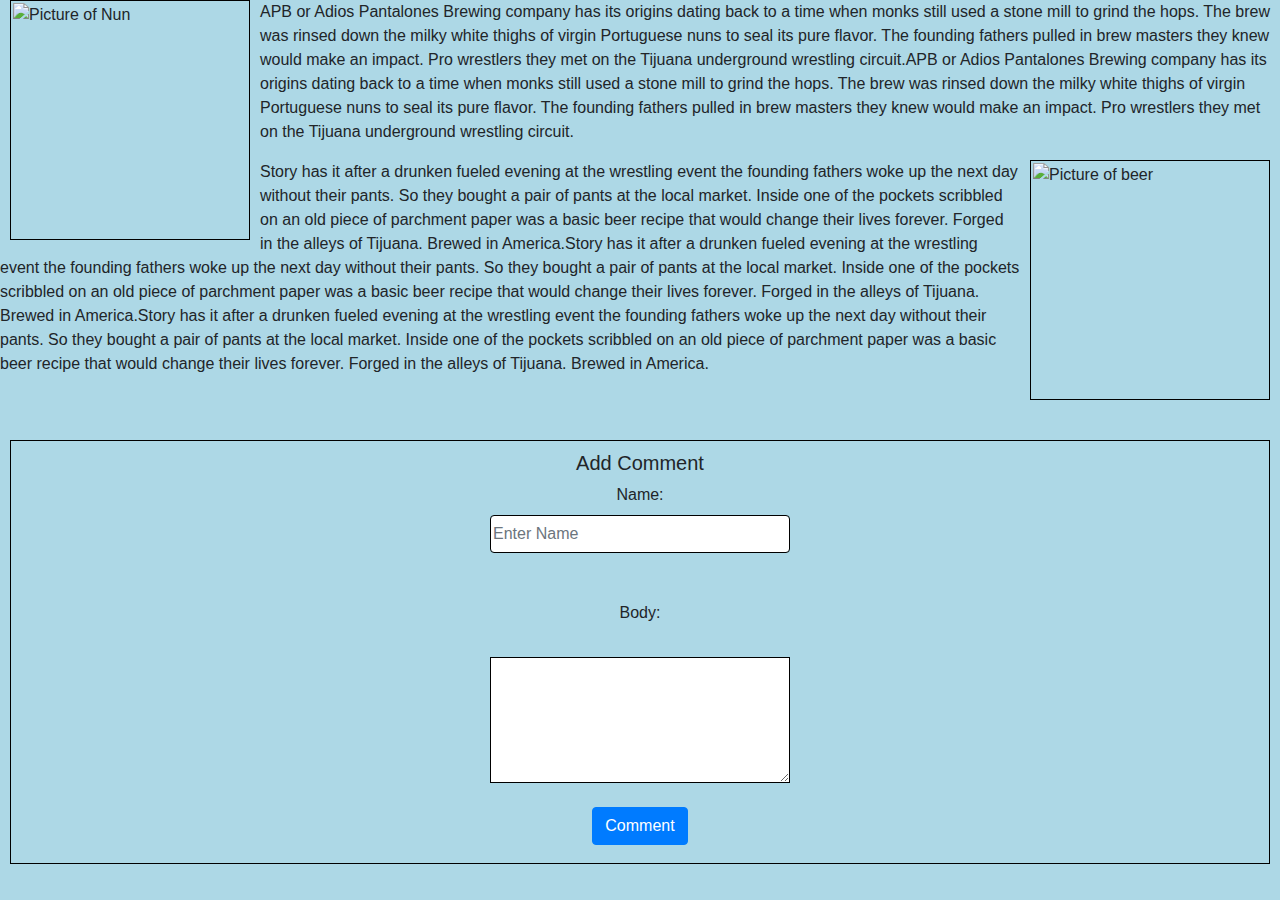
==== about.html @ 72d54668 "wip" ====
<!-- About -->
<!DOCTYPE html>
<html lang="en">
<head>
  <meta charset="UTF-8">
  <meta name="viewport" content="width=device-width, initial-scale=1.0">
  <meta http-equiv="X-UA-Compatible" content="ie=edge">
  <title>Document</title>
  <link rel="stylesheet" href="https://stackpath.bootstrapcdn.com/bootstrap/4.3.1/css/bootstrap.min.css" integrity="sha384-ggOyR0iXCbMQv3Xipma34MD+dH/1fQ784/j6cY/iJTQUOhcWr7x9JvoRxT2MZw1T" crossorigin="anonymous">
  <link rel="stylesheet" href="./main.css">
</head>
<body>
<img src="" width="240" height="240" alt="Picture of Nun" class="nun-img" />

<div>
  <p>APB or Adios Pantalones Brewing company has its origins dating back to a time when monks still used a stone mill
      to grind the hops. The brew was rinsed down the milky white thighs of virgin Portuguese nuns to seal its pure
      flavor. The founding fathers pulled in brew masters they knew would make an impact. Pro wrestlers they met on
      the Tijuana underground wrestling circuit.APB or Adios Pantalones Brewing company has its origins dating back to a
      time when monks still used a stone mill
      to grind the hops. The brew was rinsed down the milky white thighs of virgin Portuguese nuns to seal its pure
      flavor. The founding fathers pulled in brew masters they knew would make an impact. Pro wrestlers they met on
      the Tijuana underground wrestling circuit.
  </p>
</div>
<div>
    <img src="" width="240" height="240" alt="Picture of beer" class="beer-img" />
    <p> Story has it after a drunken fueled evening at the wrestling event the founding fathers woke up the next day
        without their pants. So they bought a pair of pants at the local market. Inside one of the pockets scribbled
        on an old piece of parchment paper was a basic beer recipe that would change their lives forever. Forged in
        the alleys of Tijuana. Brewed in America.Story has it after a drunken fueled evening at the wrestling event the
        founding fathers woke up the next day
        without their pants. So they bought a pair of pants at the local market. Inside one of the pockets scribbled
        on an old piece of parchment paper was a basic beer recipe that would change their lives forever. Forged in
        the alleys of Tijuana. Brewed in America.Story has it after a drunken fueled evening at the wrestling event the
        founding fathers woke up the next day
        without their pants. So they bought a pair of pants at the local market. Inside one of the pockets scribbled
        on an old piece of parchment paper was a basic beer recipe that would change their lives forever. Forged in
        the alleys of Tijuana. Brewed in America.
    </p>
</div>
<br />
<br />
<div class='form' id='form1'> 
  <h5>Add Comment</h5>
  <label>Name:</label><input type="text" class="form-control" id="name" placeholder="Enter Name"/> <br /><br />
  <label>Body:</label><br/><textarea rows="5" col="30" id="bodyText"></textarea><br />
  <button id="commentButton" class="btn btn-primary mb-2">Comment</button>
</div>

<div id='container'></div>
<script src="./main.js"></script>
<script src="https://code.jquery.com/jquery-3.3.1.slim.min.js" integrity="sha384-q8i/X+965DzO0rT7abK41JStQIAqVgRVzpbzo5smXKp4YfRvH+8abtTE1Pi6jizo" crossorigin="anonymous"></script>
<script src="https://cdnjs.cloudflare.com/ajax/libs/popper.js/1.14.7/umd/popper.min.js" integrity="sha384-UO2eT0CpHqdSJQ6hJty5KVphtPhzWj9WO1clHTMGa3JDZwrnQq4sF86dIHNDz0W1" crossorigin="anonymous"></script>
<script src="https://stackpath.bootstrapcdn.com/bootstrap/4.3.1/js/bootstrap.min.js" integrity="sha384-JjSmVgyd0p3pXB1rRibZUAYoIIy6OrQ6VrjIEaFf/nJGzIxFDsf4x0xIM+B07jRM" crossorigin="anonymous"></script>

</body>
</html>
---- main.css ----
body {
    background-color: lightblue;
}

.mr-3 {
    width: 64px;
    height: 64px;
}

.nun-img {
    float:left;
    margin-right: 10px;
    margin-left: 10px;
    margin-bottom: 5px;
    border: solid black 1px;
    padding: 2px;
}
.beer-img {
    float:right;
    margin-right: 10px;
    margin-left: 10px;
    margin-bottom: 5px;
    border: solid black 1px;
    padding: 2px;
}

#form1 {
    padding: 10px;
    border: 1px solid #000;
    margin-bottom: 10px;
    margin-right: 10px;
    margin-left: 10px;
    display: flex;
    flex-direction: column;
    align-items: center;
}
   
.media {
    border: 1px solid grey;
    width: 80%;
    margin: auto;
    background-color: white;
}
.form input[type="text"],.form textarea, .form input[type="date"]{
    border:1px solid #000;
    padding:2px;
    width:300px;
}
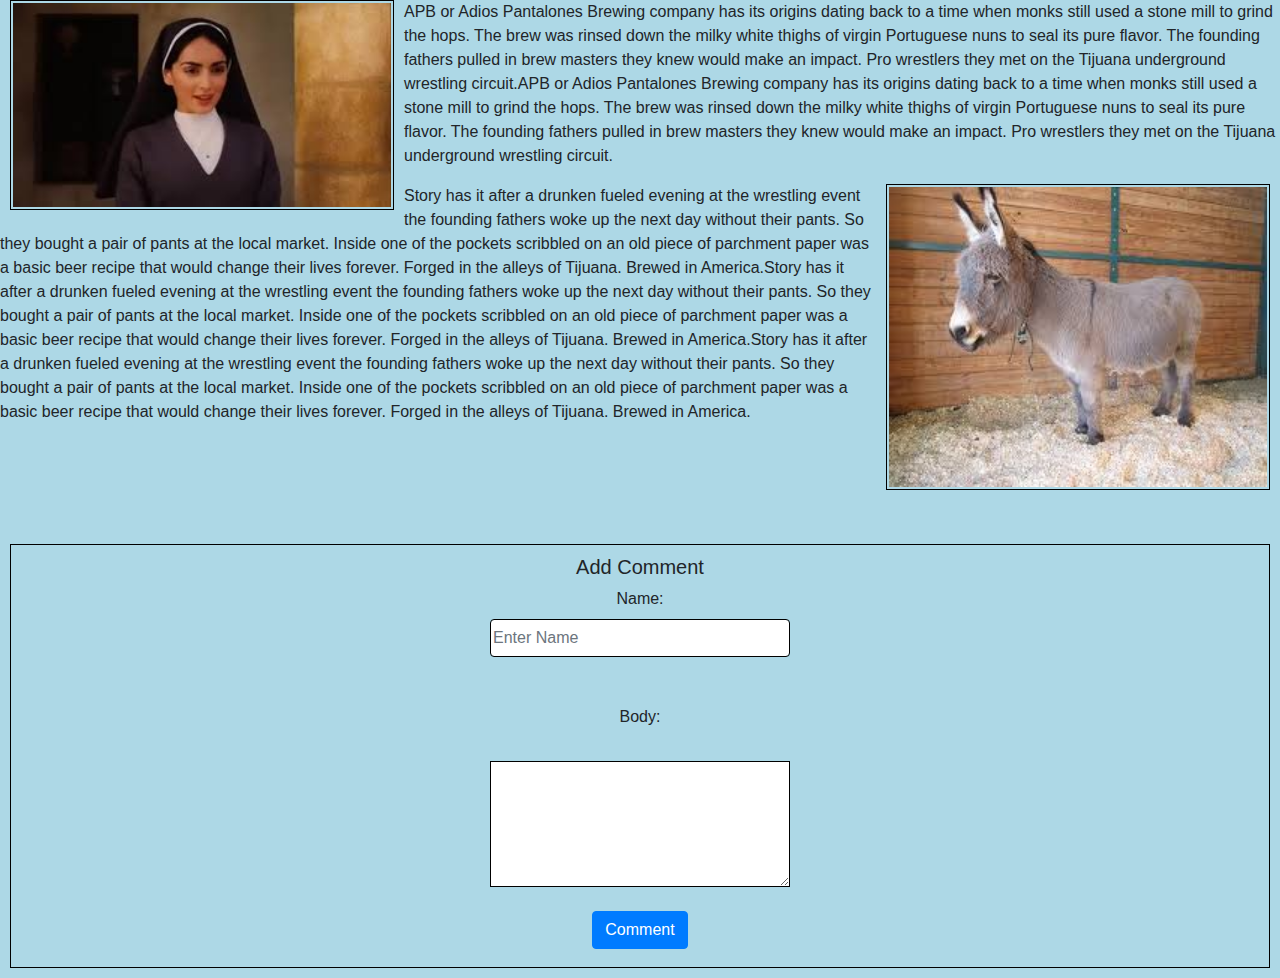
==== commit 359d26ef: "merge conflcts" ====
--- a/about.html
+++ b/about.html
@@ -10,7 +10,7 @@
   <link rel="stylesheet" href="./main.css">
 </head>
 <body>
-<img src="" width="240" height="240" alt="Picture of Nun" class="nun-img" />
+<img src="./assets/nun.jpeg" alt="Picture of Nun" id="nun-img" class="about-img" />
 
 <div>
   <p>APB or Adios Pantalones Brewing company has its origins dating back to a time when monks still used a stone mill
@@ -24,7 +24,7 @@
   </p>
 </div>
 <div>
-    <img src="" width="240" height="240" alt="Picture of beer" class="beer-img" />
+    <img src="./assets/donkey.jpeg" alt="Picture of donkey" id="donkey-img" class="about-img" />
     <p> Story has it after a drunken fueled evening at the wrestling event the founding fathers woke up the next day
         without their pants. So they bought a pair of pants at the local market. Inside one of the pockets scribbled
         on an old piece of parchment paper was a basic beer recipe that would change their lives forever. Forged in
@@ -39,6 +39,7 @@
         the alleys of Tijuana. Brewed in America.
     </p>
 </div>
+<br />
 <br />
 <br />
 <div class='form' id='form1'> 
--- a/main.css
+++ b/main.css
@@ -1,3 +1,76 @@
+
+.navbar {
+    background-color: black;
+    font: white;
+}
+
+#brand-image {
+    height: 140px;
+    width: 210px; 
+}
+
+.navbar-nav {
+    font: white!important;
+    justify-content: flex-end;
+}
+
+
+.navbar-collapse {
+    justify-content: flex-end;
+}
+
+#main {
+    display: flex;
+    justify-content: center;
+    padding-bottom: 5em;
+    background-color: tan;
+}
+
+img {
+    width: 40%;
+    height: 70%;
+}
+.carousel {
+    width: 30%;
+    height: 30%;
+}
+
+.treslinks {
+    background-color: tan;
+    display: flex;
+    flex-direction: row;
+    /* flex-wrap: wrap; */
+    height: 100%;
+    width: 100%;
+    justify-content: center;
+    padding-left: 15rem;
+}
+
+
+.page-footer {
+    display: flex;
+    justify-content: center;
+    align-content: center;
+    margin: 2em;
+    min-height: auto;
+}
+
+.email {
+    padding: 2rem;
+}
+
+.twitter {
+    padding: 2rem;
+}
+
+.instagram {
+    padding: 2rem;
+}
+
+.facebook {
+    padding: 2rem;
+}
+
 body {
     background-color: lightblue;
 }
@@ -7,16 +80,16 @@
     height: 64px;
 }
 
-.nun-img {
+#nun-img {
     float:left;
-    margin-right: 10px;
-    margin-left: 10px;
-    margin-bottom: 5px;
-    border: solid black 1px;
-    padding: 2px;
 }
-.beer-img {
+
+#donkey-img {
     float:right;
+}
+
+.about-img {
+    width: 30%;
     margin-right: 10px;
     margin-left: 10px;
     margin-bottom: 5px;
@@ -30,6 +103,7 @@
     margin-bottom: 10px;
     margin-right: 10px;
     margin-left: 10px;
+    margin-top: 2em;
     display: flex;
     flex-direction: column;
     align-items: center;
@@ -45,4 +119,12 @@
     border:1px solid #000;
     padding:2px;
     width:300px;
+#filterForm {
+    display: none;
 }
+.beerCard {
+    border: 1px solid black;
+}
+.beerImage {
+    width: 100%;
+}
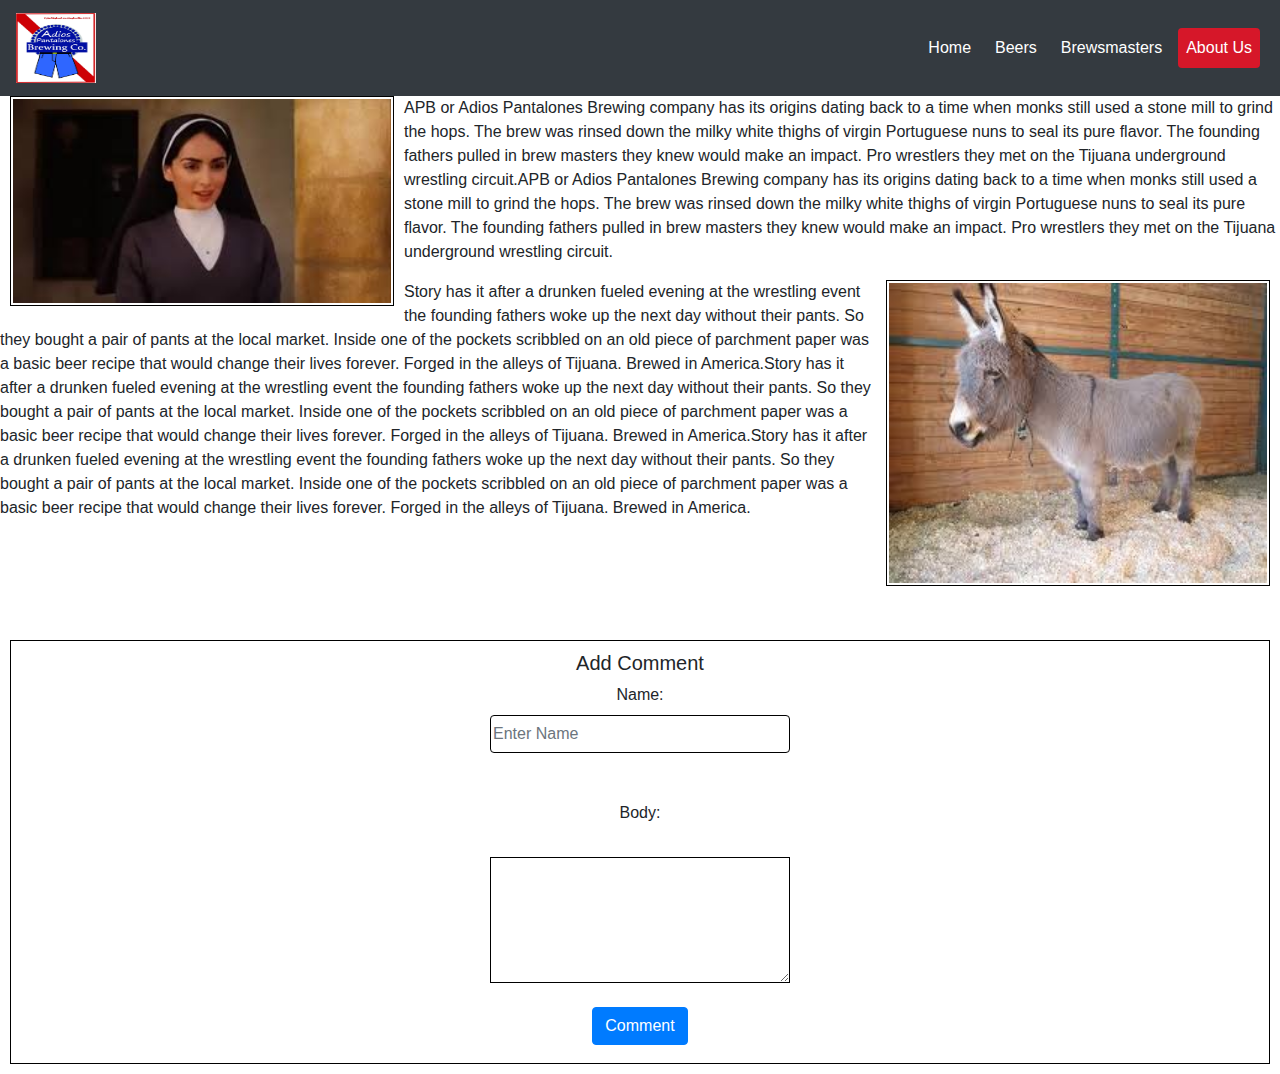
==== commit 706f08b0: "merge conflcts" ====
--- a/about.html
+++ b/about.html
@@ -10,6 +10,29 @@
   <link rel="stylesheet" href="./main.css">
 </head>
 <body>
+    <nav class="navbar sticky-top navbar-expand-lg navbar-dark bg-dark">
+
+        <a class="navbar-brand" href="./index.html"><img src="./assets/apb-resize.jpg" alt="" id="brand-image"></a>
+        <button class="navbar-toggler" type="button" data-toggle="collapse" data-target="#navbarNav" aria-controls="navbarNav" aria-expanded="false" aria-label="Toggle navigation">
+          <span class="navbar-toggler-icon"></span>
+        </button>
+        <div class="collapse navbar-collapse" id="navbarNav">
+          <ul class="navbar-nav">
+            <li class="nav-item">
+              <a class="nav-link" href="./index.html">Home</a>
+            </li>
+            <li class="nav-item">
+                <a class="nav-link" href="./brews.html">Beers</a>
+            </li>
+            <li class="nav-item">
+              <a class="nav-link" href="./brewmasters.html">Brewsmasters</a>
+            </li>
+            <li class="nav-item active">
+              <a class="nav-link" href="./about.html">About Us<span class="sr-only">(current)</span></a>
+            </li>
+          </ul>
+        </div>
+      </nav>
 <img src="./assets/nun.jpeg" alt="Picture of Nun" id="nun-img" class="about-img" />
 
 <div>
--- a/main.css
+++ b/main.css
@@ -1,79 +1,85 @@
-
-.navbar {
-    background-color: black;
-    font: white;
+body {
+    background-image: url("https://img.freepik.com/free-photo/white-canvas-texture-background-close-up_64749-1526.jpg?size=626&ext=jpg");
 }
 
 #brand-image {
-    height: 140px;
-    width: 210px; 
+    height: 70px;
+    width: 80px; 
 }
 
 .navbar-nav {
-    font: white!important;
     justify-content: flex-end;
 }
-
 
 .navbar-collapse {
     justify-content: flex-end;
+}
+
+
+/*////////////////////////////////*/
+/*////////////HOMEPAGE////////////*/
+/*////////////////////////////////*/
+
+#sitesDiv {
+    display: flex;
+    justify-content: center;
+    margin-left: 10rem;
+}
+
+#title-header, .title-center {
+    color: white;
 }
 
 #main {
     display: flex;
     justify-content: center;
     padding-bottom: 5em;
-    background-color: tan;
-}
-
-img {
-    width: 40%;
-    height: 70%;
-}
+    background-color: lightblue;
+    margin-top: 2rem;
+}
+
 .carousel {
-    width: 30%;
+    width: 70%;
     height: 30%;
 }
 
-.treslinks {
-    background-color: tan;
+.footerNavbar {
     display: flex;
-    flex-direction: row;
-    /* flex-wrap: wrap; */
-    height: 100%;
-    width: 100%;
     justify-content: center;
-    padding-left: 15rem;
-}
-
+    align-content: flex-start;
+    margin-bottom: 2rem;
+}
 
 .page-footer {
     display: flex;
     justify-content: center;
     align-content: center;
-    margin: 2em;
-    min-height: auto;
 }
 
 .email {
-    padding: 2rem;
+    padding: 1rem;
+    margin-bottom: 2rem;
 }
 
 .twitter {
-    padding: 2rem;
+    padding: 1rem;
 }
 
 .instagram {
-    padding: 2rem;
+    padding: 1rem;
 }
 
 .facebook {
-    padding: 2rem;
-}
-
-body {
-    background-color: lightblue;
-}
+    padding: 1rem;
+}
+
+html {
+    margin: 0;
+}
+
+/*///////////////////////////////////////////////////////////*/
+/*////////////////////////ABOUT CSS//////////////////////////*/
+/*///////////////////////////////////////////////////////////*/
 
 .mr-3 {
     width: 64px;
@@ -119,12 +125,278 @@
     border:1px solid #000;
     padding:2px;
     width:300px;
+}
+
+
+/*///////////////////////////////////////////////////////////*/
+/*////////////////////////BREWS CSS//////////////////////////*/
+/*///////////////////////////////////////////////////////////*/
+
+#brewPageWrapper {
+    text-align: center;
+    font-family: 'Anton', sans-serif;
+}
+
+#brewPageTitle {
+    margin-bottom: 1em;
+    font-size: 6em;
+}
+
+#filterFormRevealBtn {
+    margin: auto;
+    width: 10em;
+}
+
+#filterBtn, #unfilteredBtn {
+    margin-bottom: 1em;
+    margin-top: 1em;
+}
+
 #filterForm {
+    background-image: url("https://img.freepik.com/free-photo/white-canvas-texture-background-close-up_64749-1526.jpg?size=626&ext=jpg");
+    margin-top: 1em;
+    border-top: 3px solid black;
+    border-bottom: 3px solid black;
     display: none;
-}
+    padding-top: 1em;
+    filter: brightness(106%);
+}
+
+.abvRadioButtons, .typeCheckboxes {
+    text-align: start;
+}
+
+.abvFilterDiv, .typeFilterDiv {
+    margin-top: 1em;
+    margin-bottom: 1em;
+}
+
+#brewDiv {
+    margin-top: 2em;
+}
+
 .beerCard {
-    border: 1px solid black;
-}
+    border: 3px solid #393939;
+    background-image: url(https://cdn2.vectorstock.com/i/1000x1000/03/11/red-background-red-metallic-texture-trendy-vector-19510311.jpg);
+    text-align: center;
+    margin-top: 1em;
+    color: black;
+    box-shadow: 3px 3px 5px grey;
+}
+
 .beerImage {
     width: 100%;
 }
+
+.beerABV {
+    text-align: justify;
+}
+
+#brewEmptyMessage {
+    text-decoration: underline;
+    color: #D61729;
+    margin-top: 1em;
+    margin-bottom: 3em;
+    width: 80%;
+}
+
+/*////////////////////////////////////////*/
+/*/////////////////BREWMASTERS////////////*/
+/*////////////////////////////////////////*/
+
+.card-img-top {
+    width: 100%;
+    height: 35vw;
+    object-fit: cover;
+}
+
+.card-footer {
+    padding: 0;
+    margin: 0;
+}
+
+.card {
+    margin-bottom: 50px;
+}
+
+
+/*///////////////////////////////////////*/
+/*/////////// MEDIA QUERIES /////////////*/
+/*///////////////////////////////////////*/
+
+/* medium break on bootstrap */
+@media (min-width: 576px) {
+    /* Homepage */
+
+    /* Brews */
+    #filterForm {
+        border: 3px solid black;
+        width: 50%;
+        margin: auto;
+        box-shadow: 6px 6px 10px grey;
+    }
+    #brewPageTitle {
+        margin-bottom: .5em;
+    }
+
+    /* BrewMasters */
+
+    /* About */
+}
+/* large break on bootstrap */
+@media (min-width: 768px){
+    /* Homepage */
+
+    /* Brews */
+
+    /* BrewMasters */
+
+    /* About */
+}
+
+
+
+/* NAVBAR CUSTOM COLOR */
+.navbar {
+    background-color: #646464;
+  }
+  .navbar .navbar-brand {
+    color: #ffffff;
+  }
+  .navbar .navbar-brand:hover,
+  .navbar .navbar-brand:focus {
+    color: #ffffff;
+  }
+  .navbar .navbar-text {
+    color: #ffffff;
+  }
+  .navbar .navbar-text a {
+    color: #ffffff;
+  }
+  .navbar .navbar-text a:hover,
+  .navbar .navbar-text a:focus {
+    color: #ffffff; 
+  }
+  .navbar .navbar-nav .nav-link {
+    color: #ffffff;
+    border-radius: .25rem;
+    margin: 0 0.25em;
+  }
+  .navbar .navbar-nav .nav-link:not(.disabled):hover,
+  .navbar .navbar-nav .nav-link:not(.disabled):focus {
+    color: #ffffff;
+  }
+  .navbar .navbar-nav .dropdown-menu {
+    background-color: #646464;
+    border-color: #d61729;
+  }
+  .navbar .navbar-nav .dropdown-menu .dropdown-item {
+    color: #ffffff;
+  }
+  .navbar .navbar-nav .dropdown-menu .dropdown-item:hover,
+  .navbar .navbar-nav .dropdown-menu .dropdown-item:focus,
+  .navbar .navbar-nav .dropdown-menu .dropdown-item.active {
+    color: #ffffff;
+    background-color: #d61729;
+  }
+  .navbar .navbar-nav .dropdown-menu .dropdown-divider {
+    border-top-color: #d61729;
+  }
+  .navbar .navbar-nav .nav-item.active .nav-link,
+  .navbar .navbar-nav .nav-item.active .nav-link:hover,
+  .navbar .navbar-nav .nav-item.active .nav-link:focus,
+  .navbar .navbar-nav .nav-item.show .nav-link,
+  .navbar .navbar-nav .nav-item.show .nav-link:hover,
+  .navbar .navbar-nav .nav-item.show .nav-link:focus {
+    color: #ffffff;
+    background-color: #d61729;
+  }
+  .navbar .navbar-toggle {
+    border-color: #d61729;
+  }
+  .navbar .navbar-toggle:hover,
+  .navbar .navbar-toggle:focus {
+    background-color: #d61729;
+  }
+  .navbar .navbar-toggle .navbar-toggler-icon {
+    color: #ffffff;
+  }
+  .navbar .navbar-collapse,
+  .navbar .navbar-form {
+    border-color: #ffffff;
+  }
+  .navbar .navbar-link {
+    color: #ffffff;
+  }
+  .navbar .navbar-link:hover {
+    color: #ffffff;
+  }
+  
+  @media (max-width: 575px) {
+    .navbar-expand-sm .navbar-nav .show .dropdown-menu .dropdown-item {
+      color: #ffffff;
+    }
+    .navbar-expand-sm .navbar-nav .show .dropdown-menu .dropdown-item:hover,
+    .navbar-expand-sm .navbar-nav .show .dropdown-menu .dropdown-item:focus {
+      color: #ffffff;
+    }
+    .navbar-expand-sm .navbar-nav .show .dropdown-menu .dropdown-item.active {
+      color: #ffffff;
+      background-color: #d61729;
+    }
+  }
+  
+  @media (max-width: 767px) {
+    .navbar-expand-md .navbar-nav .show .dropdown-menu .dropdown-item {
+      color: #ffffff;
+    }
+    .navbar-expand-md .navbar-nav .show .dropdown-menu .dropdown-item:hover,
+    .navbar-expand-md .navbar-nav .show .dropdown-menu .dropdown-item:focus {
+      color: #ffffff;
+    }
+    .navbar-expand-md .navbar-nav .show .dropdown-menu .dropdown-item.active {
+      color: #ffffff;
+      background-color: #d61729;
+    }
+  }
+  
+  @media (max-width: 991px) {
+    .navbar-expand-lg .navbar-nav .show .dropdown-menu .dropdown-item {
+      color: #ffffff;
+    }
+    .navbar-expand-lg .navbar-nav .show .dropdown-menu .dropdown-item:hover,
+    .navbar-expand-lg .navbar-nav .show .dropdown-menu .dropdown-item:focus {
+      color: #ffffff;
+    }
+    .navbar-expand-lg .navbar-nav .show .dropdown-menu .dropdown-item.active {
+      color: #ffffff;
+      background-color: #d61729;
+    }
+  }
+  
+  @media (max-width: 1199px) {
+    .navbar-expand-xl .navbar-nav .show .dropdown-menu .dropdown-item {
+      color: #ffffff;
+    }
+    .navbar-expand-xl .navbar-nav .show .dropdown-menu .dropdown-item:hover,
+    .navbar-expand-xl .navbar-nav .show .dropdown-menu .dropdown-item:focus {
+      color: #ffffff;
+    }
+    .navbar-expand-xl .navbar-nav .show .dropdown-menu .dropdown-item.active {
+      color: #ffffff;
+      background-color: #d61729;
+    }
+  }
+  
+  .navbar-expand .navbar-nav .show .dropdown-menu .dropdown-item {
+    color: #ffffff;
+  }
+  .navbar-expand .navbar-nav .show .dropdown-menu .dropdown-item:hover,
+  .navbar-expand .navbar-nav .show .dropdown-menu .dropdown-item:focus {
+    color: #ffffff;
+  }
+  .navbar-expand .navbar-nav .show .dropdown-menu .dropdown-item.active {
+    color: #ffffff;
+    background-color: #d61729;
+  }
+  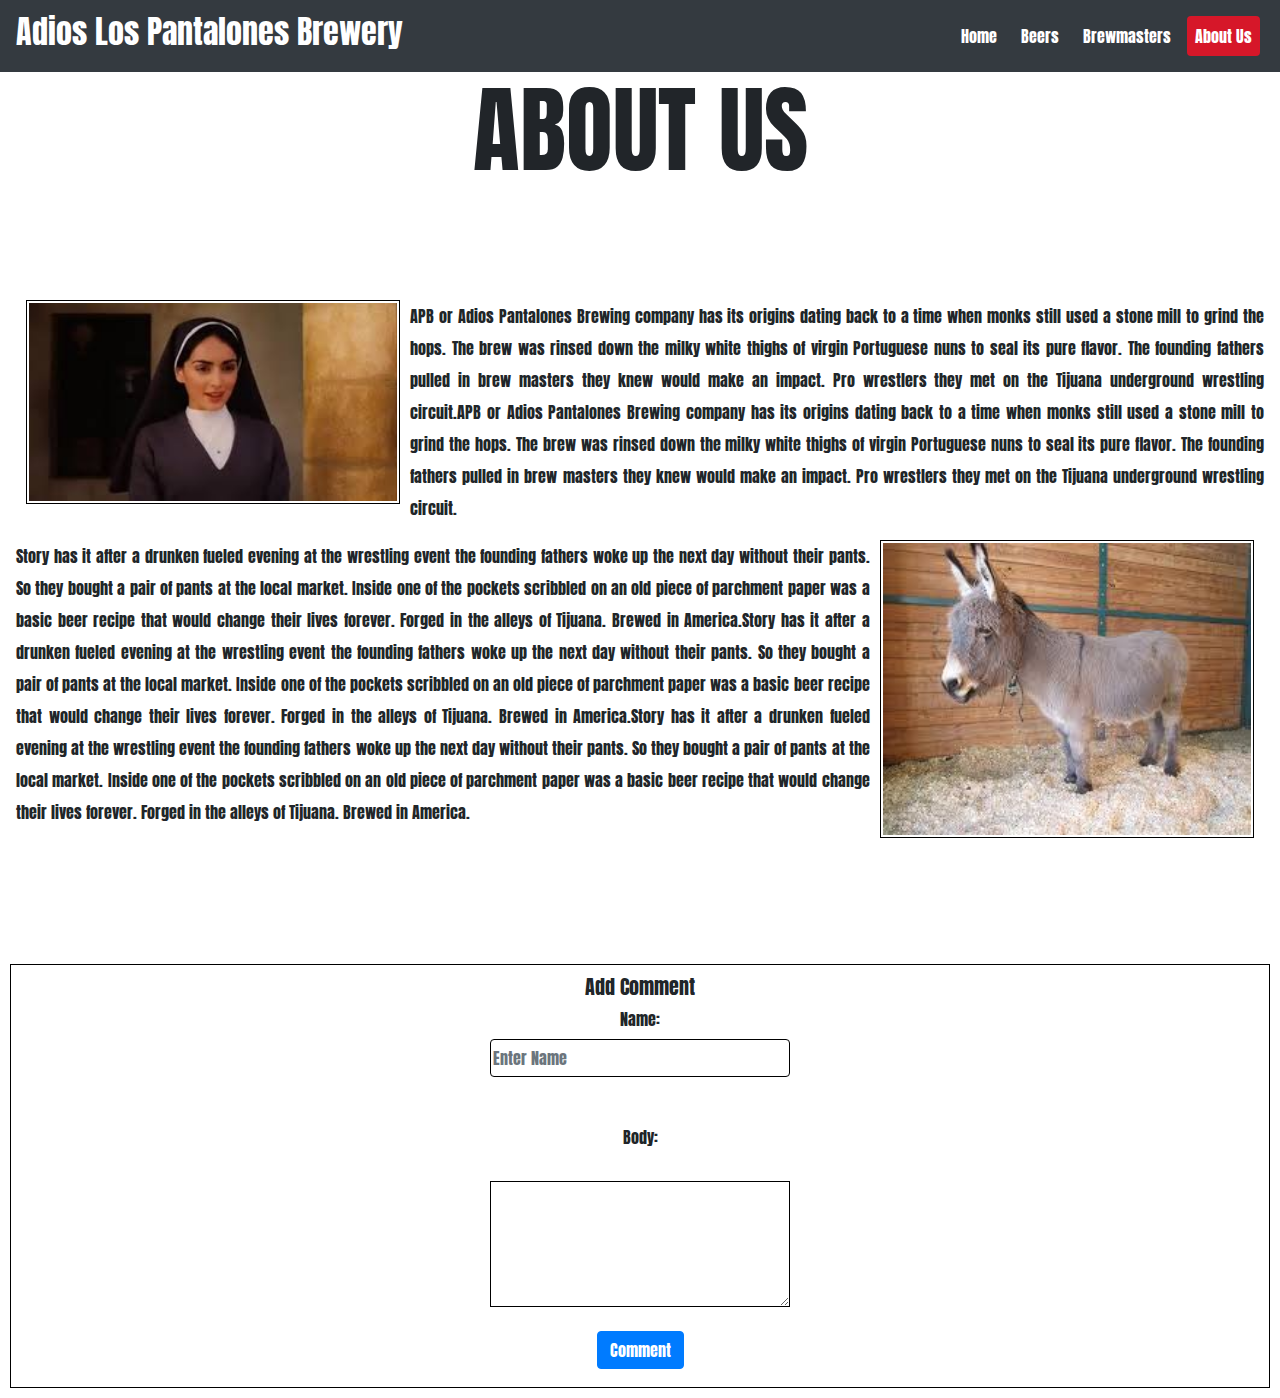
==== commit 5bd8e564: "styled nav and items globally" ====
--- a/about.html
+++ b/about.html
@@ -6,61 +6,67 @@
   <meta name="viewport" content="width=device-width, initial-scale=1.0">
   <meta http-equiv="X-UA-Compatible" content="ie=edge">
   <title>Document</title>
+  <link href="https://fonts.googleapis.com/css?family=Anton" rel="stylesheet">
+  <link rel="stylesheet" href="https://use.fontawesome.com/releases/v5.7.2/css/all.css" integrity="sha384-fnmOCqbTlWIlj8LyTjo7mOUStjsKC4pOpQbqyi7RrhN7udi9RwhKkMHpvLbHG9Sr" crossorigin="anonymous">
   <link rel="stylesheet" href="https://stackpath.bootstrapcdn.com/bootstrap/4.3.1/css/bootstrap.min.css" integrity="sha384-ggOyR0iXCbMQv3Xipma34MD+dH/1fQ784/j6cY/iJTQUOhcWr7x9JvoRxT2MZw1T" crossorigin="anonymous">
   <link rel="stylesheet" href="./main.css">
 </head>
 <body>
-    <nav class="navbar sticky-top navbar-expand-lg navbar-dark bg-dark">
-
-        <a class="navbar-brand" href="./index.html"><img src="./assets/apb-resize.jpg" alt="" id="brand-image"></a>
-        <button class="navbar-toggler" type="button" data-toggle="collapse" data-target="#navbarNav" aria-controls="navbarNav" aria-expanded="false" aria-label="Toggle navigation">
-          <span class="navbar-toggler-icon"></span>
-        </button>
-        <div class="collapse navbar-collapse" id="navbarNav">
-          <ul class="navbar-nav">
-            <li class="nav-item">
-              <a class="nav-link" href="./index.html">Home</a>
-            </li>
-            <li class="nav-item">
-                <a class="nav-link" href="./brews.html">Beers</a>
-            </li>
-            <li class="nav-item">
-              <a class="nav-link" href="./brewmasters.html">Brewsmasters</a>
-            </li>
-            <li class="nav-item active">
-              <a class="nav-link" href="./about.html">About Us<span class="sr-only">(current)</span></a>
-            </li>
-          </ul>
-        </div>
-      </nav>
-<img src="./assets/nun.jpeg" alt="Picture of Nun" id="nun-img" class="about-img" />
-
-<div>
-  <p>APB or Adios Pantalones Brewing company has its origins dating back to a time when monks still used a stone mill
-      to grind the hops. The brew was rinsed down the milky white thighs of virgin Portuguese nuns to seal its pure
-      flavor. The founding fathers pulled in brew masters they knew would make an impact. Pro wrestlers they met on
-      the Tijuana underground wrestling circuit.APB or Adios Pantalones Brewing company has its origins dating back to a
-      time when monks still used a stone mill
-      to grind the hops. The brew was rinsed down the milky white thighs of virgin Portuguese nuns to seal its pure
-      flavor. The founding fathers pulled in brew masters they knew would make an impact. Pro wrestlers they met on
-      the Tijuana underground wrestling circuit.
-  </p>
+<nav class="navbar sticky-top navbar-expand-lg navbar-dark bg-dark">
+  <a class="navbar-brand" id="largeNavTitle" href="./index.html"><h2>Adios Los Pantalones Brewery</h2></a>
+  <a class="navbar-brand" id="smallNavTitle" href="./index.html"><h2>APB</h2></a>
+  <button class="navbar-toggler" type="button" data-toggle="collapse" data-target="#navbarNav" aria-controls="navbarNav" aria-expanded="false" aria-label="Toggle navigation">
+    <span class="navbar-toggler-icon"></span>
+  </button>
+  <div class="collapse navbar-collapse" id="navbarNav">
+    <ul class="navbar-nav">
+      <li class="nav-item">
+        <a class="nav-link" href="./index.html">Home</a>
+      </li>
+      <li class="nav-item">
+        <a class="nav-link" href="./brews.html">Beers</a>
+      </li>
+      <li class="nav-item">
+        <a class="nav-link" href="./brewmasters.html">Brewmasters</a>
+      </li>
+      <li class="nav-item active">
+        <a class="nav-link" href="./about.html">About Us<span class="sr-only">(current)</span></a>
+      </li>
+    </ul>
+  </div>
+</nav>
+<div class="centerText">
+  <h1 id="pageTitle">ABOUT US</h1>
 </div>
-<div>
+<div id="aboutPageContent">
+  <div>
+    <img src="./assets/nun.jpeg" alt="Picture of Nun" id="nun-img" class="about-img" />
+    <p class="aboutContent">APB or Adios Pantalones Brewing company has its origins dating back to a time when monks still used a stone mill
+        to grind the hops. The brew was rinsed down the milky white thighs of virgin Portuguese nuns to seal its pure
+        flavor. The founding fathers pulled in brew masters they knew would make an impact. Pro wrestlers they met on
+        the Tijuana underground wrestling circuit.APB or Adios Pantalones Brewing company has its origins dating back to a
+        time when monks still used a stone mill
+        to grind the hops. The brew was rinsed down the milky white thighs of virgin Portuguese nuns to seal its pure
+        flavor. The founding fathers pulled in brew masters they knew would make an impact. Pro wrestlers they met on
+        the Tijuana underground wrestling circuit.
+    </p>
+  </div>
+  <div>
     <img src="./assets/donkey.jpeg" alt="Picture of donkey" id="donkey-img" class="about-img" />
-    <p> Story has it after a drunken fueled evening at the wrestling event the founding fathers woke up the next day
-        without their pants. So they bought a pair of pants at the local market. Inside one of the pockets scribbled
-        on an old piece of parchment paper was a basic beer recipe that would change their lives forever. Forged in
-        the alleys of Tijuana. Brewed in America.Story has it after a drunken fueled evening at the wrestling event the
-        founding fathers woke up the next day
-        without their pants. So they bought a pair of pants at the local market. Inside one of the pockets scribbled
-        on an old piece of parchment paper was a basic beer recipe that would change their lives forever. Forged in
-        the alleys of Tijuana. Brewed in America.Story has it after a drunken fueled evening at the wrestling event the
-        founding fathers woke up the next day
-        without their pants. So they bought a pair of pants at the local market. Inside one of the pockets scribbled
-        on an old piece of parchment paper was a basic beer recipe that would change their lives forever. Forged in
-        the alleys of Tijuana. Brewed in America.
+    <p class="aboutContent"> Story has it after a drunken fueled evening at the wrestling event the founding fathers woke up the next day
+          without their pants. So they bought a pair of pants at the local market. Inside one of the pockets scribbled
+          on an old piece of parchment paper was a basic beer recipe that would change their lives forever. Forged in
+          the alleys of Tijuana. Brewed in America.Story has it after a drunken fueled evening at the wrestling event the
+          founding fathers woke up the next day
+          without their pants. So they bought a pair of pants at the local market. Inside one of the pockets scribbled
+          on an old piece of parchment paper was a basic beer recipe that would change their lives forever. Forged in
+          the alleys of Tijuana. Brewed in America.Story has it after a drunken fueled evening at the wrestling event the
+          founding fathers woke up the next day
+          without their pants. So they bought a pair of pants at the local market. Inside one of the pockets scribbled
+          on an old piece of parchment paper was a basic beer recipe that would change their lives forever. Forged in
+          the alleys of Tijuana. Brewed in America.
     </p>
+  </div>
 </div>
 <br />
 <br />
@@ -73,10 +79,9 @@
 </div>
 
 <div id='container'></div>
-<script src="./main.js"></script>
 <script src="https://code.jquery.com/jquery-3.3.1.slim.min.js" integrity="sha384-q8i/X+965DzO0rT7abK41JStQIAqVgRVzpbzo5smXKp4YfRvH+8abtTE1Pi6jizo" crossorigin="anonymous"></script>
 <script src="https://cdnjs.cloudflare.com/ajax/libs/popper.js/1.14.7/umd/popper.min.js" integrity="sha384-UO2eT0CpHqdSJQ6hJty5KVphtPhzWj9WO1clHTMGa3JDZwrnQq4sF86dIHNDz0W1" crossorigin="anonymous"></script>
 <script src="https://stackpath.bootstrapcdn.com/bootstrap/4.3.1/js/bootstrap.min.js" integrity="sha384-JjSmVgyd0p3pXB1rRibZUAYoIIy6OrQ6VrjIEaFf/nJGzIxFDsf4x0xIM+B07jRM" crossorigin="anonymous"></script>
-
+<script src="./main.js"></script>
 </body>
 </html>
--- a/main.css
+++ b/main.css
@@ -1,18 +1,35 @@
 body {
-    background-image: url("https://img.freepik.com/free-photo/white-canvas-texture-background-close-up_64749-1526.jpg?size=626&ext=jpg");
-}
-
+  background-image: url(https://img.freepik.com/free-photo/white-canvas-texture-background-close-up_64749-1526.jpg?size=626&ext=jpg);
+  font-family: 'Anton', sans-serif;
+}
+
+#pageTitle {
+  margin-bottom: 1em;
+  font-size: 6em;
+}
+
+.centerText {
+  text-align: center;
+}
 #brand-image {
-    height: 70px;
-    width: 80px; 
+  height: 170px;
+  width: 180px; 
 }
 
 .navbar-nav {
-    justify-content: flex-end;
+  justify-content: flex-end;
 }
 
 .navbar-collapse {
-    justify-content: flex-end;
+  justify-content: flex-end;
+}
+
+#largeNavTitle {
+  display:none;
+}
+
+#smallNavTitle {
+  display:block;
 }
 
 
@@ -21,60 +38,95 @@
 /*////////////////////////////////*/
 
 #sitesDiv {
-    display: flex;
-    justify-content: center;
-    margin-left: 10rem;
-}
-
-#title-header, .title-center {
-    color: white;
+  display: flex;
+  justify-content: center;
+  margin-left: 10rem;
 }
 
 #main {
-    display: flex;
-    justify-content: center;
-    padding-bottom: 5em;
-    background-color: lightblue;
-    margin-top: 2rem;
+  display: flex;
+  justify-content: center;
+  text-align: center;
+  padding-bottom: 5em;
+  background-image: url(https://img.freepik.com/free-photo/white-canvas-texture-background-close-up_64749-1526.jpg?size=626&ext=jpg);
+  margin-top: 2rem;
 }
 
 .carousel {
-    width: 70%;
-    height: 30%;
+  width: 60%;
+  height: 15%;
+}
+
+#sitesDiv {
+  width: 95%;
+  margin: auto;
+}
+.site {
+  border: 3px solid #393939;
+  background-image: url(http://www.vanboxmeerconstruction.com/wp-content/uploads/2013/06/Seamless-wall-white-paint-plaster-stucco-texture-02-copy.jpg);
+  text-align: center;
+  margin-top: 1em;
+  color: black;
+  box-shadow: 3px 3px 5px grey;
+  
 }
 
 .footerNavbar {
-    display: flex;
-    justify-content: center;
-    align-content: flex-start;
-    margin-bottom: 2rem;
+  display: flex;
+  justify-content: center;
+  align-content: flex-start;
 }
 
 .page-footer {
-    display: flex;
-    justify-content: center;
-    align-content: center;
+  display: flex;
+  justify-content: center;
+  align-content: center;
+  background-color: #393939
+}
+
+.pageImage {
+  display: block;
+  margin:auto;
+  width:100%;
+  
+}
+
+#brand-image {
+  display:block;
+  margin: auto;
 }
 
 .email {
-    padding: 1rem;
-    margin-bottom: 2rem;
+  padding: 1rem;
 }
 
 .twitter {
-    padding: 1rem;
+  padding: 1rem;
 }
 
 .instagram {
-    padding: 1rem;
+  padding: 1rem;
 }
 
 .facebook {
-    padding: 1rem;
-}
+  padding: 1rem;
+
+} 
+
+.address {
+  align-self: flex-start;
+  padding-right: 2em;
+  color: white;
+}
+
+.phone {
+  align-self: flex-start;
+  color: white!important;
+}
+
 
 html {
-    margin: 0;
+  margin: 0;
 }
 
 /*///////////////////////////////////////////////////////////*/
@@ -82,178 +134,239 @@
 /*///////////////////////////////////////////////////////////*/
 
 .mr-3 {
-    width: 64px;
-    height: 64px;
+  width: 64px;
+  height: 64px;
+  margin-left: 1em;
+  border: 1px solid black;
+}
+
+.commentText {
+  padding-left: 2em;
+}
+
+.aboutContent {
+  line-height: 2em;
+}
+
+#aboutPageContent {
+  padding: 1em;
+  text-align: justify;
 }
 
 #nun-img {
-    float:left;
+  float:left;
 }
 
 #donkey-img {
-    float:right;
+  float:right;
 }
 
 .about-img {
-    width: 30%;
+  width: 100%;
+  margin: auto;
+  margin-bottom: 1em;
+  border: solid black 1px;
+  padding: 2px;
+}
+
+#form1 {
+  padding: 10px;
+  border: 1px solid #000;
+  margin-bottom: 10px;
+  margin-right: 10px;
+  margin-left: 10px;
+  margin-top: 2em;
+  display: flex;
+  flex-direction: column;
+  align-items: center;
+}
+   
+.media {
+  border: 1px solid grey;
+  min-height: 7em;
+  width: 100%;
+  margin: auto;
+  margin-top: 1em;
+  background-image: url(http://www.vanboxmeerconstruction.com/wp-content/uploads/2013/06/Seamless-wall-white-paint-plaster-stucco-texture-02-copy.jpg);
+}
+
+.form input[type="text"],.form textarea {
+  border:1px solid #000;
+  padding:2px;
+  width:300px;
+  background-image: url(http://www.vanboxmeerconstruction.com/wp-content/uploads/2013/06/Seamless-wall-white-paint-plaster-stucco-texture-02-copy.jpg);
+}
+
+
+/*///////////////////////////////////////////////////////////*/
+/*////////////////////////BREWS CSS//////////////////////////*/
+/*///////////////////////////////////////////////////////////*/
+
+#brewPageWrapper {
+  text-align: center;
+}
+
+#brewPageTitle {
+  margin-bottom: 1em;
+  font-size: 6em;
+}
+
+#filterFormRevealBtn {
+  margin: auto;
+  width: 10em;
+}
+
+#filterBtn, #unfilteredBtn {
+  margin-bottom: 1em;
+  margin-top: 1em;
+}
+
+#filterForm {
+  background-image: url("https://img.freepik.com/free-photo/white-canvas-texture-background-close-up_64749-1526.jpg?size=626&ext=jpg");
+  margin-top: 1em;
+  border-top: 3px solid black;
+  border-bottom: 3px solid black;
+  display: none;
+  padding-top: 1em;
+  filter: brightness(106%);
+}
+
+.abvRadioButtons, .typeCheckboxes {
+  text-align: start;
+}
+
+.abvFilterDiv, .typeFilterDiv {
+  margin-top: 1em;
+  margin-bottom: 1em;
+}
+
+#brewDiv {
+  margin-top: 2em;
+}
+
+.beerCard {
+  border: 3px solid #393939;
+  background-image: url(https://cdn2.vectorstock.com/i/1000x1000/03/11/red-background-red-metallic-texture-trendy-vector-19510311.jpg);
+  text-align: center;
+  margin-top: 1em;
+  color: black;
+  box-shadow: 3px 3px 5px grey;
+}
+
+.beerImage {
+  width: 100%;
+}
+
+
+.beerABV {
+  text-align: justify;
+}
+
+#brewEmptyMessage {
+  text-decoration: underline;
+  color: #D61729;
+  margin-top: 1em;
+  margin-bottom: 3em;
+  width: 80%;
+}
+
+/*////////////////////////////////////////*/
+/*/////////////////BREWMASTERS////////////*/
+/*////////////////////////////////////////*/
+.brewMasterLarge {
+  display: none;
+}
+
+.brewMasterSmall {
+  display: block;
+}
+
+#brewmasterTagline {
+  font-size: 2em;
+}
+.card-img-top {
+  width: 100%;
+  /* height: 35vw; */
+  object-fit: cover;
+}
+
+.card-footer {
+  padding: 0;
+  margin: 0;
+}
+
+.buzzers {
+  margin-bottom: 50px;
+  border: 3px solid #393939;
+  background-image: url(http://www.vanboxmeerconstruction.com/wp-content/uploads/2013/06/Seamless-wall-white-paint-plaster-stucco-texture-02-copy.jpg);
+  color: black;
+  box-shadow: 3px 3px 5px grey;
+}
+
+
+/*///////////////////////////////////////*/
+/*/////////// MEDIA QUERIES /////////////*/
+/*///////////////////////////////////////*/
+
+/* medium break on bootstrap */
+@media (min-width: 576px) {
+  /* GLOBAL */
+  #largeNavTitle {
+    display: block;
+  }
+  
+  #smallNavTitle {
+    display: none;
+  }
+  /* Homepage */
+
+  /* Brews */
+  #filterForm {
+    border: 3px solid black;
+    width: 50%;
+    margin: auto;
+    box-shadow: 6px 6px 10px grey;
+  }
+  #brewPageTitle {
+    margin-bottom: .5em;
+  }
+
+  /* BrewMasters */
+  .brewMasterLarge {
+    display: block;
+  }
+  
+  .brewMasterSmall {
+    display: none;
+  }
+  
+  /* About */
+  .media {
+    width: 50%;
+  }
+
+  .about-img {
+    width: 50%;
     margin-right: 10px;
     margin-left: 10px;
     margin-bottom: 5px;
     border: solid black 1px;
     padding: 2px;
-}
-
-#form1 {
-    padding: 10px;
-    border: 1px solid #000;
-    margin-bottom: 10px;
-    margin-right: 10px;
-    margin-left: 10px;
-    margin-top: 2em;
-    display: flex;
-    flex-direction: column;
-    align-items: center;
-}
-   
-.media {
-    border: 1px solid grey;
-    width: 80%;
-    margin: auto;
-    background-color: white;
-}
-.form input[type="text"],.form textarea, .form input[type="date"]{
-    border:1px solid #000;
-    padding:2px;
-    width:300px;
-}
-
-
-/*///////////////////////////////////////////////////////////*/
-/*////////////////////////BREWS CSS//////////////////////////*/
-/*///////////////////////////////////////////////////////////*/
-
-#brewPageWrapper {
-    text-align: center;
-    font-family: 'Anton', sans-serif;
-}
-
-#brewPageTitle {
-    margin-bottom: 1em;
-    font-size: 6em;
-}
-
-#filterFormRevealBtn {
-    margin: auto;
-    width: 10em;
-}
-
-#filterBtn, #unfilteredBtn {
-    margin-bottom: 1em;
-    margin-top: 1em;
-}
-
-#filterForm {
-    background-image: url("https://img.freepik.com/free-photo/white-canvas-texture-background-close-up_64749-1526.jpg?size=626&ext=jpg");
-    margin-top: 1em;
-    border-top: 3px solid black;
-    border-bottom: 3px solid black;
-    display: none;
-    padding-top: 1em;
-    filter: brightness(106%);
-}
-
-.abvRadioButtons, .typeCheckboxes {
-    text-align: start;
-}
-
-.abvFilterDiv, .typeFilterDiv {
-    margin-top: 1em;
-    margin-bottom: 1em;
-}
-
-#brewDiv {
-    margin-top: 2em;
-}
-
-.beerCard {
-    border: 3px solid #393939;
-    background-image: url(https://cdn2.vectorstock.com/i/1000x1000/03/11/red-background-red-metallic-texture-trendy-vector-19510311.jpg);
-    text-align: center;
-    margin-top: 1em;
-    color: black;
-    box-shadow: 3px 3px 5px grey;
-}
-
-.beerImage {
-    width: 100%;
-}
-
-.beerABV {
-    text-align: justify;
-}
-
-#brewEmptyMessage {
-    text-decoration: underline;
-    color: #D61729;
-    margin-top: 1em;
-    margin-bottom: 3em;
-    width: 80%;
-}
-
-/*////////////////////////////////////////*/
-/*/////////////////BREWMASTERS////////////*/
-/*////////////////////////////////////////*/
-
-.card-img-top {
-    width: 100%;
-    height: 35vw;
-    object-fit: cover;
-}
-
-.card-footer {
-    padding: 0;
-    margin: 0;
-}
-
-.card {
-    margin-bottom: 50px;
-}
-
-
-/*///////////////////////////////////////*/
-/*/////////// MEDIA QUERIES /////////////*/
-/*///////////////////////////////////////*/
-
-/* medium break on bootstrap */
-@media (min-width: 576px) {
-    /* Homepage */
-
-    /* Brews */
-    #filterForm {
-        border: 3px solid black;
-        width: 50%;
-        margin: auto;
-        box-shadow: 6px 6px 10px grey;
-    }
-    #brewPageTitle {
-        margin-bottom: .5em;
-    }
-
-    /* BrewMasters */
-
-    /* About */
+  }
 }
 /* large break on bootstrap */
 @media (min-width: 768px){
-    /* Homepage */
-
-    /* Brews */
-
-    /* BrewMasters */
-
-    /* About */
-}
-
+  /* Homepage */
+
+  /* Brews */
+
+  /* BrewMasters */
+
+  /* About */
+  .about-img {
+    width: 30%;
+  }
+}
 
 
 /* NAVBAR CUSTOM COLOR */
@@ -399,4 +512,4 @@
     color: #ffffff;
     background-color: #d61729;
   }
-  +  
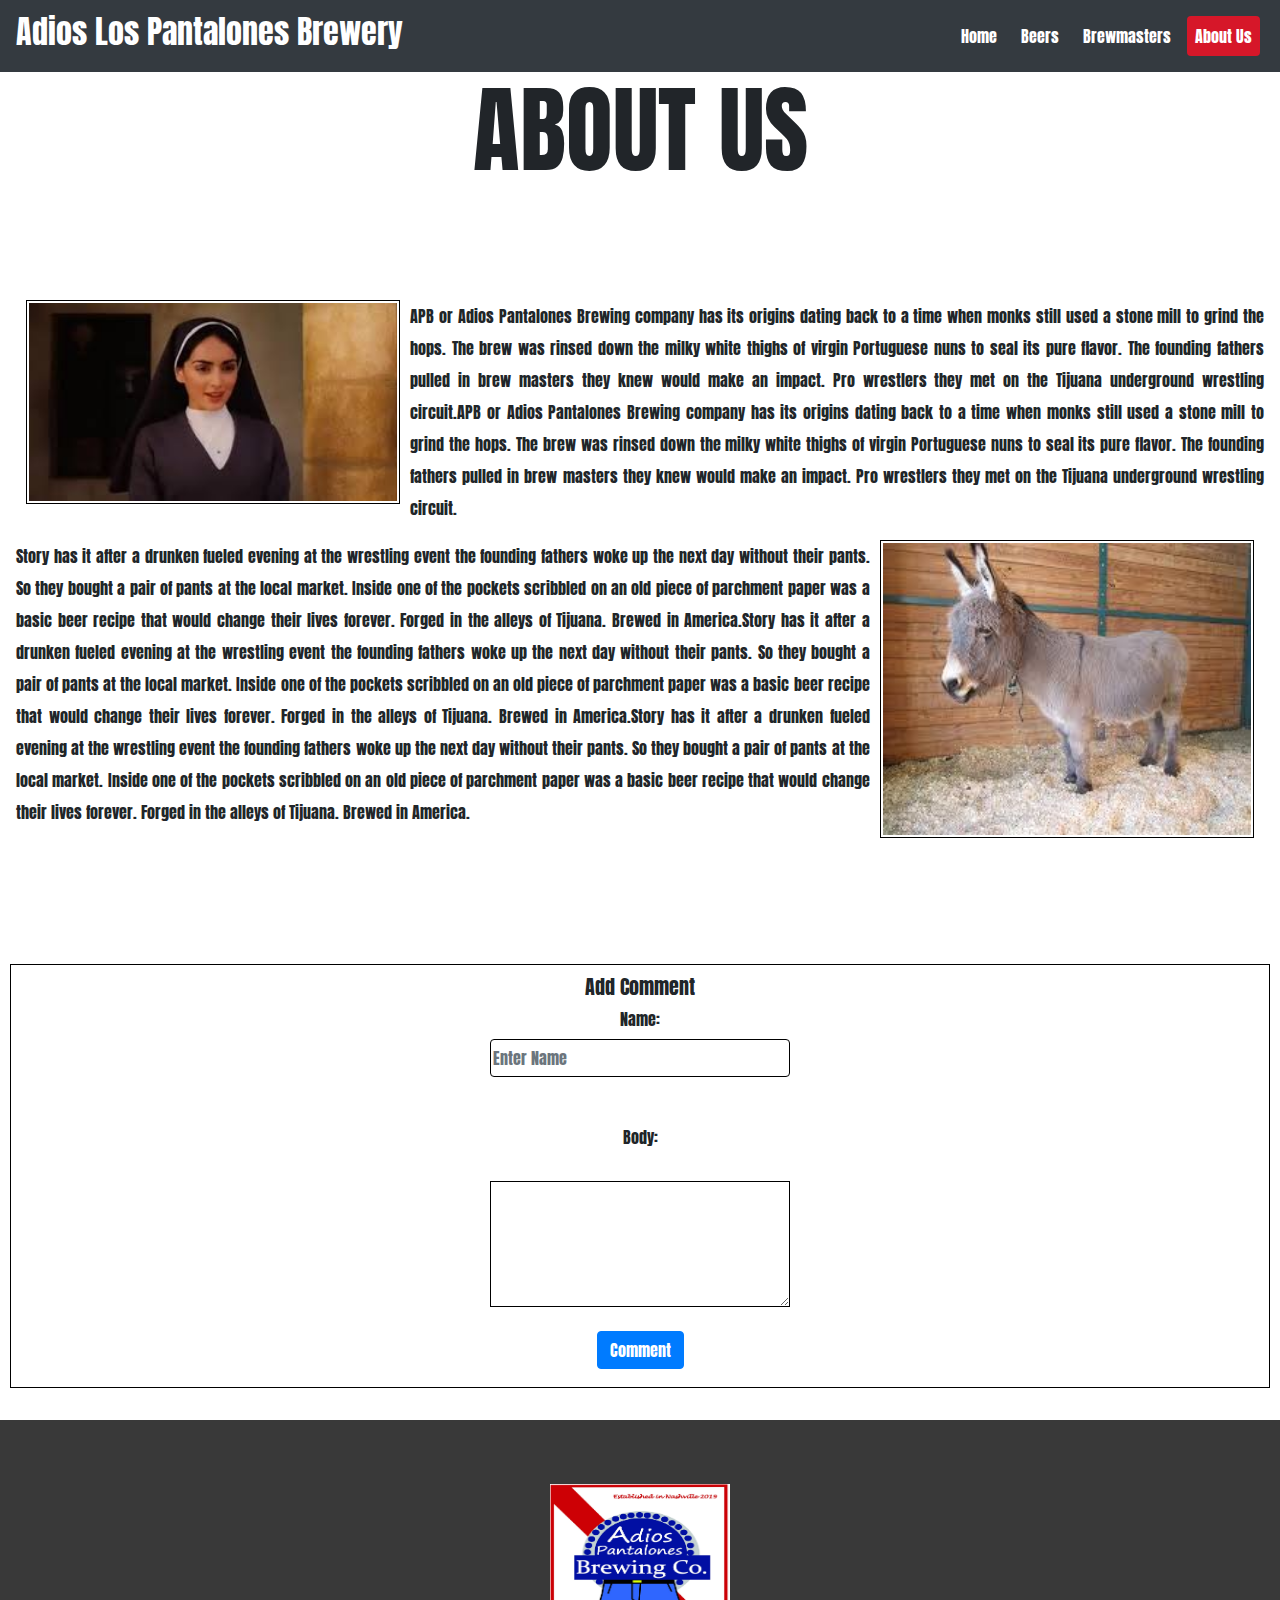
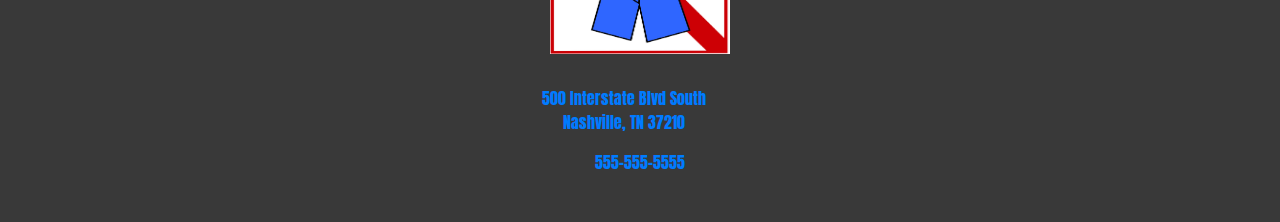
==== commit 5a45992d: "finished footer. Added it to other pages" ====
--- a/about.html
+++ b/about.html
@@ -78,6 +78,24 @@
   <button id="commentButton" class="btn btn-primary mb-2">Comment</button>
 </div>
 
+<footer class="page-footer">
+    <span><img src="./assets/apb-resize.jpg" alt="" id="brand-image"></span>
+  
+        <!-- TODO: Fill in contact info here: Include things like email, LinkedIn, Twitter and GitHub links. -->
+        
+      <div class="contact-info">
+        <address>
+          <p class="address"><a href="https://goo.gl/maps/tYuFhweiRvN2">500 Interstate Blvd South<br>Nashville, TN 37210</a></p><p class="phone"><a href="tel:555-555-5555">555-555-5555</a></p>
+        </address>
+      </div>
+      <div class="social-media"> 
+        <div class="email"><a href="mailto:nowhere@mozilla.org"><i class="fas fa-2x fa-envelope"></a></i></div>
+        <div class="twitter"><a href="https://www.twitter.com/"><i class="fab fa-2x fa-twitter"></i></a></div>
+        <div class="instagram"><a href="https://instagram.com"><i class="fab fa-2x fa-instagram"></i></a></div>
+        <div class="facebook"><a href="https://www.facebook.com/"><i class="fab fa-2x fa-facebook"></i></a></div>
+      </div>  
+    </footer>
+
 <div id='container'></div>
 <script src="https://code.jquery.com/jquery-3.3.1.slim.min.js" integrity="sha384-q8i/X+965DzO0rT7abK41JStQIAqVgRVzpbzo5smXKp4YfRvH+8abtTE1Pi6jizo" crossorigin="anonymous"></script>
 <script src="https://cdnjs.cloudflare.com/ajax/libs/popper.js/1.14.7/umd/popper.min.js" integrity="sha384-UO2eT0CpHqdSJQ6hJty5KVphtPhzWj9WO1clHTMGa3JDZwrnQq4sF86dIHNDz0W1" crossorigin="anonymous"></script>
--- a/main.css
+++ b/main.css
@@ -1,515 +1,537 @@
 body {
-  background-image: url(https://img.freepik.com/free-photo/white-canvas-texture-background-close-up_64749-1526.jpg?size=626&ext=jpg);
-  font-family: 'Anton', sans-serif;
+    background-image: url(https://img.freepik.com/free-photo/white-canvas-texture-background-close-up_64749-1526.jpg?size=626&ext=jpg);
+    font-family: 'Anton', sans-serif;
+  }
+  
+  #pageTitle {
+    margin-bottom: 1em;
+    font-size: 6em;
+  }
+  
+  .centerText {
+    text-align: center;
+  }
+  #brand-image {
+    height: 170px;
+    width: 180px; 
+  }
+  
+  .navbar-nav {
+    justify-content: flex-end;
+  }
+  
+  .navbar-collapse {
+    justify-content: flex-end;
+  }
+  
+  #largeNavTitle {
+    display:none;
+  }
+  
+  #smallNavTitle {
+    display:block;
+  }
+  
+  
+  /*////////////////////////////////*/
+  /*////////////HOMEPAGE////////////*/
+  /*////////////////////////////////*/
+  
+  .homePageTitle {
+      text-align:center;
+  
+  }
+  
+  #main {
+    display: flex;
+    justify-content: center;
+    text-align: center;
+    padding-bottom: 5em;
+    background-image: url(https://img.freepik.com/free-photo/white-canvas-texture-background-close-up_64749-1526.jpg?size=626&ext=jpg);
+    margin-top: 2rem;
+  }
+  
+  .carousel {
+    width: 60%;
+    height: 15%;
+  }
+  
+  #sitesDiv {
+    width: 95%;
+    margin: auto;
+  }
+  .site {
+    border: 3px solid #393939;
+    background-image: url(http://www.vanboxmeerconstruction.com/wp-content/uploads/2013/06/Seamless-wall-white-paint-plaster-stucco-texture-02-copy.jpg);
+    text-align: center;
+    margin-top: 1em;
+    color: black;
+    box-shadow: 3px 3px 5px grey;
+    
+  }
+  
+  .social-media {
+      /* flex-flow: wrap row; */
+      display: flex;
+      text-align: center;
+      justify-content: center;
+  }
+  
+  .row-med {
+      flex-direction: row;
+      display: flex;
+  }
+  
+#brand-image {
+    margin-top: 2rem;
 }
 
-#pageTitle {
-  margin-bottom: 1em;
-  font-size: 6em;
+.contact-info {
+    text-align: center;
+    margin-top: 2rem;
 }
 
-.centerText {
-  text-align: center;
-}
-#brand-image {
-  height: 170px;
-  width: 180px; 
-}
-
-.navbar-nav {
-  justify-content: flex-end;
-}
-
-.navbar-collapse {
-  justify-content: flex-end;
-}
-
-#largeNavTitle {
-  display:none;
-}
-
-#smallNavTitle {
-  display:block;
-}
-
-
-/*////////////////////////////////*/
-/*////////////HOMEPAGE////////////*/
-/*////////////////////////////////*/
-
-#sitesDiv {
-  display: flex;
-  justify-content: center;
-  margin-left: 10rem;
-}
-
-#main {
-  display: flex;
-  justify-content: center;
-  text-align: center;
-  padding-bottom: 5em;
-  background-image: url(https://img.freepik.com/free-photo/white-canvas-texture-background-close-up_64749-1526.jpg?size=626&ext=jpg);
-  margin-top: 2rem;
-}
-
-.carousel {
-  width: 60%;
-  height: 15%;
-}
-
-#sitesDiv {
-  width: 95%;
-  margin: auto;
-}
-.site {
-  border: 3px solid #393939;
-  background-image: url(http://www.vanboxmeerconstruction.com/wp-content/uploads/2013/06/Seamless-wall-white-paint-plaster-stucco-texture-02-copy.jpg);
-  text-align: center;
-  margin-top: 1em;
-  color: black;
-  box-shadow: 3px 3px 5px grey;
-  
-}
-
-.footerNavbar {
-  display: flex;
-  justify-content: center;
-  align-content: flex-start;
-}
-
-.page-footer {
-  display: flex;
-  justify-content: center;
-  align-content: center;
-  background-color: #393939
-}
-
-.pageImage {
-  display: block;
-  margin:auto;
-  width:100%;
-  
-}
-
-#brand-image {
-  display:block;
-  margin: auto;
-}
-
-.email {
-  padding: 1rem;
-}
-
-.twitter {
-  padding: 1rem;
-}
-
-.instagram {
-  padding: 1rem;
-}
-
-.facebook {
-  padding: 1rem;
-
-} 
-
-.address {
-  align-self: flex-start;
-  padding-right: 2em;
-  color: white;
-}
-
-.phone {
-  align-self: flex-start;
-  color: white!important;
-}
-
-
-html {
-  margin: 0;
-}
-
-/*///////////////////////////////////////////////////////////*/
-/*////////////////////////ABOUT CSS//////////////////////////*/
-/*///////////////////////////////////////////////////////////*/
-
-.mr-3 {
-  width: 64px;
-  height: 64px;
-  margin-left: 1em;
-  border: 1px solid black;
-}
-
-.commentText {
-  padding-left: 2em;
-}
-
-.aboutContent {
-  line-height: 2em;
-}
-
-#aboutPageContent {
-  padding: 1em;
-  text-align: justify;
-}
-
-#nun-img {
-  float:left;
-}
-
-#donkey-img {
-  float:right;
-}
-
-.about-img {
-  width: 100%;
-  margin: auto;
-  margin-bottom: 1em;
-  border: solid black 1px;
-  padding: 2px;
-}
-
-#form1 {
-  padding: 10px;
-  border: 1px solid #000;
-  margin-bottom: 10px;
-  margin-right: 10px;
-  margin-left: 10px;
-  margin-top: 2em;
-  display: flex;
-  flex-direction: column;
-  align-items: center;
-}
-   
-.media {
-  border: 1px solid grey;
-  min-height: 7em;
-  width: 100%;
-  margin: auto;
-  margin-top: 1em;
-  background-image: url(http://www.vanboxmeerconstruction.com/wp-content/uploads/2013/06/Seamless-wall-white-paint-plaster-stucco-texture-02-copy.jpg);
-}
-
-.form input[type="text"],.form textarea {
-  border:1px solid #000;
-  padding:2px;
-  width:300px;
-  background-image: url(http://www.vanboxmeerconstruction.com/wp-content/uploads/2013/06/Seamless-wall-white-paint-plaster-stucco-texture-02-copy.jpg);
-}
-
-
-/*///////////////////////////////////////////////////////////*/
-/*////////////////////////BREWS CSS//////////////////////////*/
-/*///////////////////////////////////////////////////////////*/
-
-#brewPageWrapper {
-  text-align: center;
-}
-
-#brewPageTitle {
-  margin-bottom: 1em;
-  font-size: 6em;
-}
-
-#filterFormRevealBtn {
-  margin: auto;
-  width: 10em;
-}
-
-#filterBtn, #unfilteredBtn {
-  margin-bottom: 1em;
-  margin-top: 1em;
-}
-
-#filterForm {
-  background-image: url("https://img.freepik.com/free-photo/white-canvas-texture-background-close-up_64749-1526.jpg?size=626&ext=jpg");
-  margin-top: 1em;
-  border-top: 3px solid black;
-  border-bottom: 3px solid black;
-  display: none;
-  padding-top: 1em;
-  filter: brightness(106%);
-}
-
-.abvRadioButtons, .typeCheckboxes {
-  text-align: start;
-}
-
-.abvFilterDiv, .typeFilterDiv {
-  margin-top: 1em;
-  margin-bottom: 1em;
-}
-
-#brewDiv {
-  margin-top: 2em;
-}
-
-.beerCard {
-  border: 3px solid #393939;
-  background-image: url(https://cdn2.vectorstock.com/i/1000x1000/03/11/red-background-red-metallic-texture-trendy-vector-19510311.jpg);
-  text-align: center;
-  margin-top: 1em;
-  color: black;
-  box-shadow: 3px 3px 5px grey;
-}
-
-.beerImage {
-  width: 100%;
-}
-
-
-.beerABV {
-  text-align: justify;
-}
-
-#brewEmptyMessage {
-  text-decoration: underline;
-  color: #D61729;
-  margin-top: 1em;
-  margin-bottom: 3em;
-  width: 80%;
-}
-
-/*////////////////////////////////////////*/
-/*/////////////////BREWMASTERS////////////*/
-/*////////////////////////////////////////*/
-.brewMasterLarge {
-  display: none;
-}
-
-.brewMasterSmall {
-  display: block;
-}
-
-#brewmasterTagline {
-  font-size: 2em;
-}
-.card-img-top {
-  width: 100%;
-  /* height: 35vw; */
-  object-fit: cover;
-}
-
-.card-footer {
-  padding: 0;
-  margin: 0;
-}
-
-.buzzers {
-  margin-bottom: 50px;
-  border: 3px solid #393939;
-  background-image: url(http://www.vanboxmeerconstruction.com/wp-content/uploads/2013/06/Seamless-wall-white-paint-plaster-stucco-texture-02-copy.jpg);
-  color: black;
-  box-shadow: 3px 3px 5px grey;
-}
-
-
-/*///////////////////////////////////////*/
-/*/////////// MEDIA QUERIES /////////////*/
-/*///////////////////////////////////////*/
-
-/* medium break on bootstrap */
-@media (min-width: 576px) {
-  /* GLOBAL */
-  #largeNavTitle {
+  .page-footer {
+      /* justify-content: flex-start; */
+      align-content: center;
+      background-color: #393939;
+      padding-top: 2rem;
+      margin-top: 2rem;
+  }
+  
+  .pageImage {
     display: block;
-  }
-  
-  #smallNavTitle {
-    display: none;
-  }
-  /* Homepage */
-
-  /* Brews */
-  #filterForm {
-    border: 3px solid black;
-    width: 50%;
+    margin:auto;
+    width:100%;
+    
+  }
+  
+  #brand-image {
+      display:block;
+      margin: auto;
+      margin-top: 2rem;
+  }
+  
+  .email {
+    padding: 1rem;
+  }
+  
+  .twitter {
+    padding: 1rem;
+  }
+  
+  .instagram {
+    padding: 1rem;
+  }
+  
+  .facebook {
+    padding: 1rem;
+  
+  } 
+  
+  .address {
+    align-self: flex-start;
+    padding-right: 2em;
+    color: white;
+  }
+  
+  .phone {
+    align-self: flex-end;
+    color: white!important;
+  }
+  
+  .apb-icon {
+      display: block;
+      margin: auto;
+      padding: 2rem;
+  }
+  
+  html {
+    margin: 0;
+  }
+  
+  /*///////////////////////////////////////////////////////////*/
+  /*////////////////////////ABOUT CSS//////////////////////////*/
+  /*///////////////////////////////////////////////////////////*/
+  
+  .mr-3 {
+    width: 64px;
+    height: 64px;
+    margin-left: 1em;
+    border: 1px solid black;
+  }
+  
+  .commentText {
+    padding-left: 2em;
+  }
+  
+  .aboutContent {
+    line-height: 2em;
+  }
+  
+  #aboutPageContent {
+    padding: 1em;
+    text-align: justify;
+  }
+  
+  #nun-img {
+    float:left;
+  }
+  
+  #donkey-img {
+    float:right;
+  }
+  
+  .about-img {
+    width: 100%;
     margin: auto;
-    box-shadow: 6px 6px 10px grey;
-  }
-  #brewPageTitle {
-    margin-bottom: .5em;
-  }
-
-  /* BrewMasters */
-  .brewMasterLarge {
-    display: block;
-  }
-  
-  .brewMasterSmall {
-    display: none;
-  }
-  
-  /* About */
-  .media {
-    width: 50%;
-  }
-
-  .about-img {
-    width: 50%;
+    margin-bottom: 1em;
+    border: solid black 1px;
+    padding: 2px;
+  }
+  
+  #form1 {
+    padding: 10px;
+    border: 1px solid #000;
+    margin-bottom: 10px;
     margin-right: 10px;
     margin-left: 10px;
-    margin-bottom: 5px;
-    border: solid black 1px;
-    padding: 2px;
-  }
-}
-/* large break on bootstrap */
-@media (min-width: 768px){
-  /* Homepage */
-
-  /* Brews */
-
-  /* BrewMasters */
-
-  /* About */
-  .about-img {
-    width: 30%;
-  }
-}
-
-
-/* NAVBAR CUSTOM COLOR */
-.navbar {
-    background-color: #646464;
-  }
-  .navbar .navbar-brand {
-    color: #ffffff;
-  }
-  .navbar .navbar-brand:hover,
-  .navbar .navbar-brand:focus {
-    color: #ffffff;
-  }
-  .navbar .navbar-text {
-    color: #ffffff;
-  }
-  .navbar .navbar-text a {
-    color: #ffffff;
-  }
-  .navbar .navbar-text a:hover,
-  .navbar .navbar-text a:focus {
-    color: #ffffff; 
-  }
-  .navbar .navbar-nav .nav-link {
-    color: #ffffff;
-    border-radius: .25rem;
-    margin: 0 0.25em;
-  }
-  .navbar .navbar-nav .nav-link:not(.disabled):hover,
-  .navbar .navbar-nav .nav-link:not(.disabled):focus {
-    color: #ffffff;
-  }
-  .navbar .navbar-nav .dropdown-menu {
-    background-color: #646464;
-    border-color: #d61729;
-  }
-  .navbar .navbar-nav .dropdown-menu .dropdown-item {
-    color: #ffffff;
-  }
-  .navbar .navbar-nav .dropdown-menu .dropdown-item:hover,
-  .navbar .navbar-nav .dropdown-menu .dropdown-item:focus,
-  .navbar .navbar-nav .dropdown-menu .dropdown-item.active {
-    color: #ffffff;
-    background-color: #d61729;
-  }
-  .navbar .navbar-nav .dropdown-menu .dropdown-divider {
-    border-top-color: #d61729;
-  }
-  .navbar .navbar-nav .nav-item.active .nav-link,
-  .navbar .navbar-nav .nav-item.active .nav-link:hover,
-  .navbar .navbar-nav .nav-item.active .nav-link:focus,
-  .navbar .navbar-nav .nav-item.show .nav-link,
-  .navbar .navbar-nav .nav-item.show .nav-link:hover,
-  .navbar .navbar-nav .nav-item.show .nav-link:focus {
-    color: #ffffff;
-    background-color: #d61729;
-  }
-  .navbar .navbar-toggle {
-    border-color: #d61729;
-  }
-  .navbar .navbar-toggle:hover,
-  .navbar .navbar-toggle:focus {
-    background-color: #d61729;
-  }
-  .navbar .navbar-toggle .navbar-toggler-icon {
-    color: #ffffff;
-  }
-  .navbar .navbar-collapse,
-  .navbar .navbar-form {
-    border-color: #ffffff;
-  }
-  .navbar .navbar-link {
-    color: #ffffff;
-  }
-  .navbar .navbar-link:hover {
-    color: #ffffff;
-  }
-  
-  @media (max-width: 575px) {
-    .navbar-expand-sm .navbar-nav .show .dropdown-menu .dropdown-item {
-      color: #ffffff;
-    }
-    .navbar-expand-sm .navbar-nav .show .dropdown-menu .dropdown-item:hover,
-    .navbar-expand-sm .navbar-nav .show .dropdown-menu .dropdown-item:focus {
-      color: #ffffff;
-    }
-    .navbar-expand-sm .navbar-nav .show .dropdown-menu .dropdown-item.active {
+    margin-top: 2em;
+    display: flex;
+    flex-direction: column;
+    align-items: center;
+  }
+     
+  .media {
+    border: 1px solid grey;
+    min-height: 7em;
+    width: 100%;
+    margin: auto;
+    margin-top: 1em;
+    background-image: url(http://www.vanboxmeerconstruction.com/wp-content/uploads/2013/06/Seamless-wall-white-paint-plaster-stucco-texture-02-copy.jpg);
+  }
+  
+  .form input[type="text"],.form textarea {
+    border:1px solid #000;
+    padding:2px;
+    width:300px;
+    background-image: url(http://www.vanboxmeerconstruction.com/wp-content/uploads/2013/06/Seamless-wall-white-paint-plaster-stucco-texture-02-copy.jpg);
+  }
+  
+  
+  /*///////////////////////////////////////////////////////////*/
+  /*////////////////////////BREWS CSS//////////////////////////*/
+  /*///////////////////////////////////////////////////////////*/
+  
+  #brewPageWrapper {
+    text-align: center;
+  }
+  
+  #brewPageTitle {
+    margin-bottom: 1em;
+    font-size: 6em;
+  }
+  
+  #filterFormRevealBtn {
+    margin: auto;
+    width: 10em;
+  }
+  
+  #filterBtn, #unfilteredBtn {
+    margin-bottom: 1em;
+    margin-top: 1em;
+  }
+  
+  #filterForm {
+    background-image: url("https://img.freepik.com/free-photo/white-canvas-texture-background-close-up_64749-1526.jpg?size=626&ext=jpg");
+    margin-top: 1em;
+    border-top: 3px solid black;
+    border-bottom: 3px solid black;
+    display: none;
+    padding-top: 1em;
+    filter: brightness(106%);
+  }
+  
+  .abvRadioButtons, .typeCheckboxes {
+    text-align: start;
+  }
+  
+  .abvFilterDiv, .typeFilterDiv {
+    margin-top: 1em;
+    margin-bottom: 1em;
+  }
+  
+  #brewDiv {
+    margin-top: 2em;
+  }
+  
+  .beerCard {
+    border: 3px solid #393939;
+    background-image: url(https://cdn2.vectorstock.com/i/1000x1000/03/11/red-background-red-metallic-texture-trendy-vector-19510311.jpg);
+    text-align: center;
+    margin-top: 1em;
+    color: black;
+    box-shadow: 3px 3px 5px grey;
+  }
+  
+  .beerImage {
+    width: 100%;
+  }
+  
+  
+  .beerABV {
+    text-align: justify;
+  }
+  
+  #brewEmptyMessage {
+    text-decoration: underline;
+    color: #D61729;
+    margin-top: 1em;
+    margin-bottom: 3em;
+    width: 80%;
+  }
+  
+  /*////////////////////////////////////////*/
+  /*/////////////////BREWMASTERS////////////*/
+  /*////////////////////////////////////////*/
+  .brewMasterLarge {
+    display: none;
+  }
+  
+  .brewMasterSmall {
+    display: block;
+  }
+  
+  #brewmasterTagline {
+    font-size: 2em;
+  }
+  .card-img-top {
+    width: 100%;
+    /* height: 35vw; */
+    object-fit: cover;
+  }
+  
+  .card-footer {
+    padding: 0;
+    margin: 0;
+  }
+  
+  .buzzers {
+    margin-bottom: 50px;
+    border: 3px solid #393939;
+    background-image: url(http://www.vanboxmeerconstruction.com/wp-content/uploads/2013/06/Seamless-wall-white-paint-plaster-stucco-texture-02-copy.jpg);
+    color: black;
+    box-shadow: 3px 3px 5px grey;
+  }
+  
+  
+  /*///////////////////////////////////////*/
+  /*/////////// MEDIA QUERIES /////////////*/
+  /*///////////////////////////////////////*/
+  
+  /* medium break on bootstrap */
+  @media (min-width: 576px) {
+    /* GLOBAL */
+    #largeNavTitle {
+      display: block;
+    }
+    
+    #smallNavTitle {
+      display: none;
+    }
+    /* Homepage */
+  
+    /* Brews */
+    #filterForm {
+      border: 3px solid black;
+      width: 50%;
+      margin: auto;
+      box-shadow: 6px 6px 10px grey;
+    }
+    #brewPageTitle {
+      margin-bottom: .5em;
+    }
+  
+    /* BrewMasters */
+    .brewMasterLarge {
+      display: block;
+    }
+    
+    .brewMasterSmall {
+      display: none;
+    }
+    
+    /* About */
+    .media {
+      width: 50%;
+    }
+  
+    .about-img {
+      width: 50%;
+      margin-right: 10px;
+      margin-left: 10px;
+      margin-bottom: 5px;
+      border: solid black 1px;
+      padding: 2px;
+    }
+  }
+  /* large break on bootstrap */
+  @media (min-width: 768px){
+    /* Homepage */
+  
+    /* Brews */
+  
+    /* BrewMasters */
+  
+    /* About */
+    .about-img {
+      width: 30%;
+    }
+  }
+  
+  
+  /* NAVBAR CUSTOM COLOR */
+  .navbar {
+      background-color: #646464;
+    }
+    .navbar .navbar-brand {
+      color: #ffffff;
+    }
+    .navbar .navbar-brand:hover,
+    .navbar .navbar-brand:focus {
+      color: #ffffff;
+    }
+    .navbar .navbar-text {
+      color: #ffffff;
+    }
+    .navbar .navbar-text a {
+      color: #ffffff;
+    }
+    .navbar .navbar-text a:hover,
+    .navbar .navbar-text a:focus {
+      color: #ffffff; 
+    }
+    .navbar .navbar-nav .nav-link {
+      color: #ffffff;
+      border-radius: .25rem;
+      margin: 0 0.25em;
+    }
+    .navbar .navbar-nav .nav-link:not(.disabled):hover,
+    .navbar .navbar-nav .nav-link:not(.disabled):focus {
+      color: #ffffff;
+    }
+    .navbar .navbar-nav .dropdown-menu {
+      background-color: #646464;
+      border-color: #d61729;
+    }
+    .navbar .navbar-nav .dropdown-menu .dropdown-item {
+      color: #ffffff;
+    }
+    .navbar .navbar-nav .dropdown-menu .dropdown-item:hover,
+    .navbar .navbar-nav .dropdown-menu .dropdown-item:focus,
+    .navbar .navbar-nav .dropdown-menu .dropdown-item.active {
       color: #ffffff;
       background-color: #d61729;
     }
-  }
-  
-  @media (max-width: 767px) {
-    .navbar-expand-md .navbar-nav .show .dropdown-menu .dropdown-item {
-      color: #ffffff;
-    }
-    .navbar-expand-md .navbar-nav .show .dropdown-menu .dropdown-item:hover,
-    .navbar-expand-md .navbar-nav .show .dropdown-menu .dropdown-item:focus {
-      color: #ffffff;
-    }
-    .navbar-expand-md .navbar-nav .show .dropdown-menu .dropdown-item.active {
+    .navbar .navbar-nav .dropdown-menu .dropdown-divider {
+      border-top-color: #d61729;
+    }
+    .navbar .navbar-nav .nav-item.active .nav-link,
+    .navbar .navbar-nav .nav-item.active .nav-link:hover,
+    .navbar .navbar-nav .nav-item.active .nav-link:focus,
+    .navbar .navbar-nav .nav-item.show .nav-link,
+    .navbar .navbar-nav .nav-item.show .nav-link:hover,
+    .navbar .navbar-nav .nav-item.show .nav-link:focus {
       color: #ffffff;
       background-color: #d61729;
     }
-  }
-  
-  @media (max-width: 991px) {
-    .navbar-expand-lg .navbar-nav .show .dropdown-menu .dropdown-item {
-      color: #ffffff;
-    }
-    .navbar-expand-lg .navbar-nav .show .dropdown-menu .dropdown-item:hover,
-    .navbar-expand-lg .navbar-nav .show .dropdown-menu .dropdown-item:focus {
-      color: #ffffff;
-    }
-    .navbar-expand-lg .navbar-nav .show .dropdown-menu .dropdown-item.active {
-      color: #ffffff;
+    .navbar .navbar-toggle {
+      border-color: #d61729;
+    }
+    .navbar .navbar-toggle:hover,
+    .navbar .navbar-toggle:focus {
       background-color: #d61729;
     }
-  }
-  
-  @media (max-width: 1199px) {
-    .navbar-expand-xl .navbar-nav .show .dropdown-menu .dropdown-item {
-      color: #ffffff;
-    }
-    .navbar-expand-xl .navbar-nav .show .dropdown-menu .dropdown-item:hover,
-    .navbar-expand-xl .navbar-nav .show .dropdown-menu .dropdown-item:focus {
-      color: #ffffff;
-    }
-    .navbar-expand-xl .navbar-nav .show .dropdown-menu .dropdown-item.active {
+    .navbar .navbar-toggle .navbar-toggler-icon {
+      color: #ffffff;
+    }
+    .navbar .navbar-collapse,
+    .navbar .navbar-form {
+      border-color: #ffffff;
+    }
+    .navbar .navbar-link {
+      color: #ffffff;
+    }
+    .navbar .navbar-link:hover {
+      color: #ffffff;
+    }
+    
+    @media (max-width: 575px) {
+      .navbar-expand-sm .navbar-nav .show .dropdown-menu .dropdown-item {
+        color: #ffffff;
+      }
+      .navbar-expand-sm .navbar-nav .show .dropdown-menu .dropdown-item:hover,
+      .navbar-expand-sm .navbar-nav .show .dropdown-menu .dropdown-item:focus {
+        color: #ffffff;
+      }
+      .navbar-expand-sm .navbar-nav .show .dropdown-menu .dropdown-item.active {
+        color: #ffffff;
+        background-color: #d61729;
+      }
+    }
+    
+    @media (max-width: 767px) {
+      .navbar-expand-md .navbar-nav .show .dropdown-menu .dropdown-item {
+        color: #ffffff;
+      }
+      .navbar-expand-md .navbar-nav .show .dropdown-menu .dropdown-item:hover,
+      .navbar-expand-md .navbar-nav .show .dropdown-menu .dropdown-item:focus {
+        color: #ffffff;
+      }
+      .navbar-expand-md .navbar-nav .show .dropdown-menu .dropdown-item.active {
+        color: #ffffff;
+        background-color: #d61729;
+      }
+    }
+    
+    @media (max-width: 991px) {
+      .navbar-expand-lg .navbar-nav .show .dropdown-menu .dropdown-item {
+        color: #ffffff;
+      }
+      .navbar-expand-lg .navbar-nav .show .dropdown-menu .dropdown-item:hover,
+      .navbar-expand-lg .navbar-nav .show .dropdown-menu .dropdown-item:focus {
+        color: #ffffff;
+      }
+      .navbar-expand-lg .navbar-nav .show .dropdown-menu .dropdown-item.active {
+        color: #ffffff;
+        background-color: #d61729;
+      }
+    }
+    
+    @media (max-width: 1199px) {
+      .navbar-expand-xl .navbar-nav .show .dropdown-menu .dropdown-item {
+        color: #ffffff;
+      }
+      .navbar-expand-xl .navbar-nav .show .dropdown-menu .dropdown-item:hover,
+      .navbar-expand-xl .navbar-nav .show .dropdown-menu .dropdown-item:focus {
+        color: #ffffff;
+      }
+      .navbar-expand-xl .navbar-nav .show .dropdown-menu .dropdown-item.active {
+        color: #ffffff;
+        background-color: #d61729;
+      }
+    }
+    
+    .navbar-expand .navbar-nav .show .dropdown-menu .dropdown-item {
+      color: #ffffff;
+    }
+    .navbar-expand .navbar-nav .show .dropdown-menu .dropdown-item:hover,
+    .navbar-expand .navbar-nav .show .dropdown-menu .dropdown-item:focus {
+      color: #ffffff;
+    }
+    .navbar-expand .navbar-nav .show .dropdown-menu .dropdown-item.active {
       color: #ffffff;
       background-color: #d61729;
     }
-  }
-  
-  .navbar-expand .navbar-nav .show .dropdown-menu .dropdown-item {
-    color: #ffffff;
-  }
-  .navbar-expand .navbar-nav .show .dropdown-menu .dropdown-item:hover,
-  .navbar-expand .navbar-nav .show .dropdown-menu .dropdown-item:focus {
-    color: #ffffff;
-  }
-  .navbar-expand .navbar-nav .show .dropdown-menu .dropdown-item.active {
-    color: #ffffff;
-    background-color: #d61729;
-  }
-  
+    
+  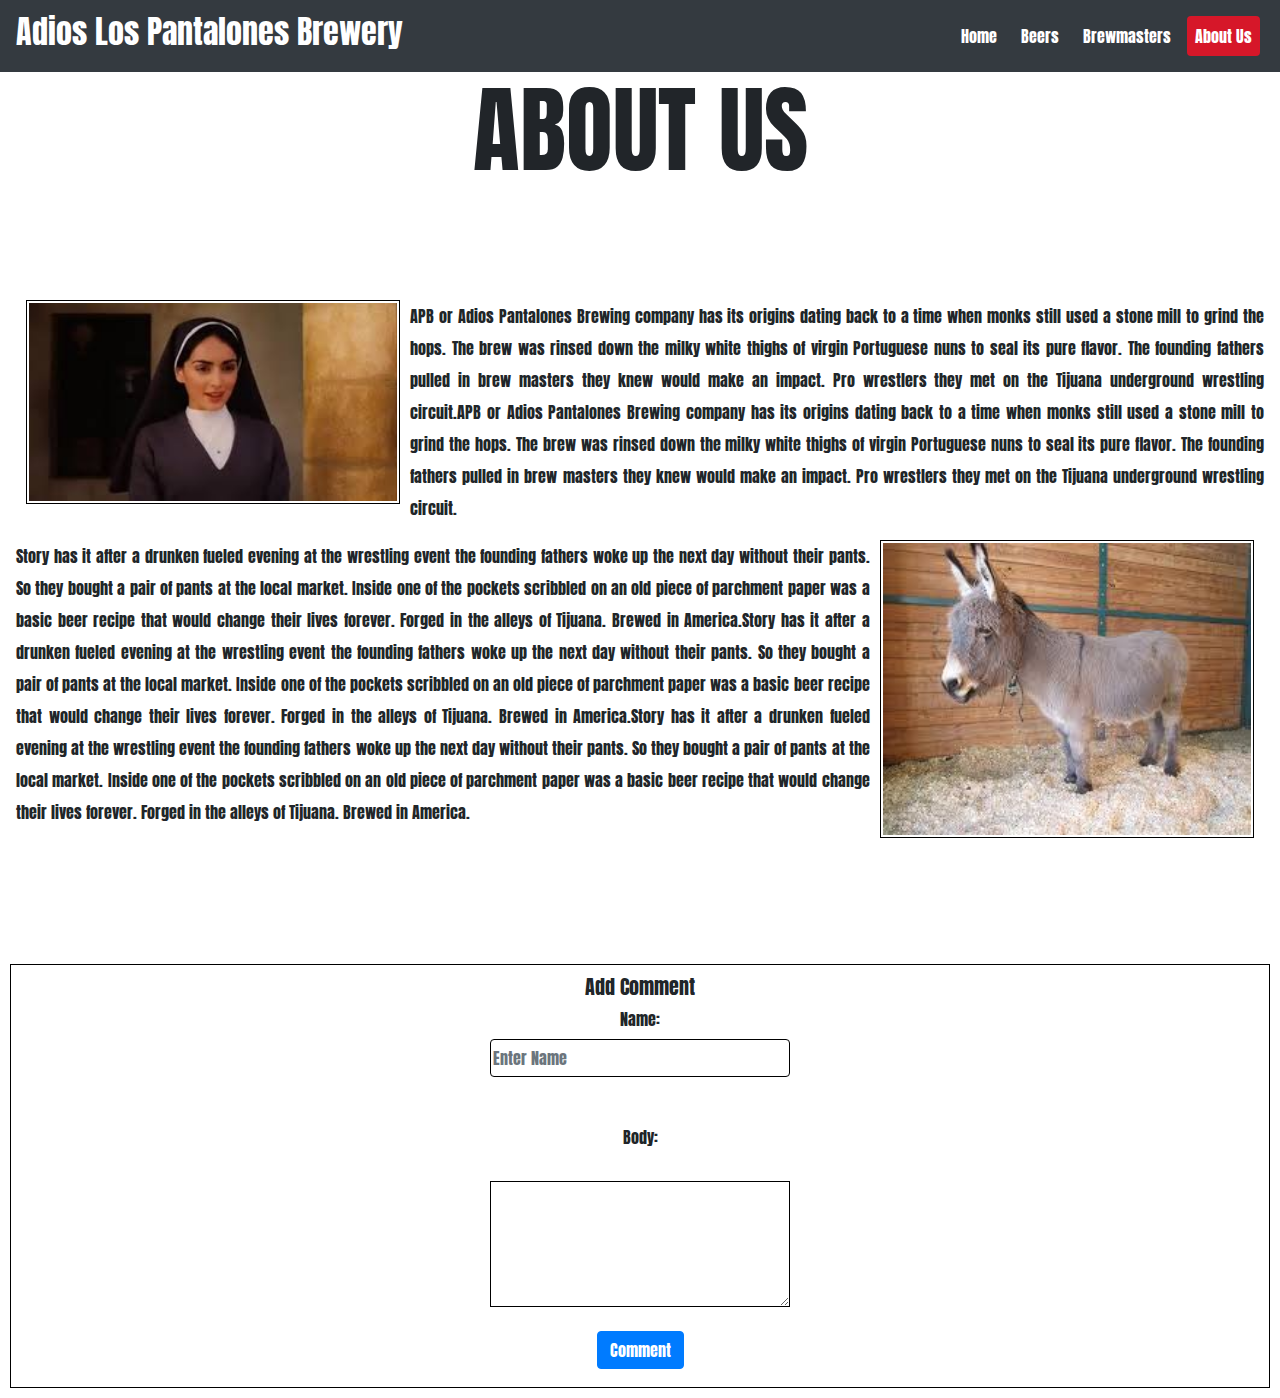
==== commit e400be05: "got age checker working and added scroll to posted comment feature" ====
--- a/about.html
+++ b/about.html
@@ -14,7 +14,7 @@
 <body>
 <nav class="navbar sticky-top navbar-expand-lg navbar-dark bg-dark">
   <a class="navbar-brand" id="largeNavTitle" href="./index.html"><h2>Adios Los Pantalones Brewery</h2></a>
-  <a class="navbar-brand" id="smallNavTitle" href="./index.html"><h2>APB</h2></a>
+  <a class="navbar-brand" id="smallNavTitle" href="./index.html"><h1>APB</h1></a>
   <button class="navbar-toggler" type="button" data-toggle="collapse" data-target="#navbarNav" aria-controls="navbarNav" aria-expanded="false" aria-label="Toggle navigation">
     <span class="navbar-toggler-icon"></span>
   </button>
@@ -78,25 +78,7 @@
   <button id="commentButton" class="btn btn-primary mb-2">Comment</button>
 </div>
 
-<footer class="page-footer">
-    <span><img src="./assets/apb-resize.jpg" alt="" id="brand-image"></span>
-  
-        <!-- TODO: Fill in contact info here: Include things like email, LinkedIn, Twitter and GitHub links. -->
-        
-      <div class="contact-info">
-        <address>
-          <p class="address"><a href="https://goo.gl/maps/tYuFhweiRvN2">500 Interstate Blvd South<br>Nashville, TN 37210</a></p><p class="phone"><a href="tel:555-555-5555">555-555-5555</a></p>
-        </address>
-      </div>
-      <div class="social-media"> 
-        <div class="email"><a href="mailto:nowhere@mozilla.org"><i class="fas fa-2x fa-envelope"></a></i></div>
-        <div class="twitter"><a href="https://www.twitter.com/"><i class="fab fa-2x fa-twitter"></i></a></div>
-        <div class="instagram"><a href="https://instagram.com"><i class="fab fa-2x fa-instagram"></i></a></div>
-        <div class="facebook"><a href="https://www.facebook.com/"><i class="fab fa-2x fa-facebook"></i></a></div>
-      </div>  
-    </footer>
-
-<div id='container'></div>
+<div id='commentContainer'></div>
 <script src="https://code.jquery.com/jquery-3.3.1.slim.min.js" integrity="sha384-q8i/X+965DzO0rT7abK41JStQIAqVgRVzpbzo5smXKp4YfRvH+8abtTE1Pi6jizo" crossorigin="anonymous"></script>
 <script src="https://cdnjs.cloudflare.com/ajax/libs/popper.js/1.14.7/umd/popper.min.js" integrity="sha384-UO2eT0CpHqdSJQ6hJty5KVphtPhzWj9WO1clHTMGa3JDZwrnQq4sF86dIHNDz0W1" crossorigin="anonymous"></script>
 <script src="https://stackpath.bootstrapcdn.com/bootstrap/4.3.1/js/bootstrap.min.js" integrity="sha384-JjSmVgyd0p3pXB1rRibZUAYoIIy6OrQ6VrjIEaFf/nJGzIxFDsf4x0xIM+B07jRM" crossorigin="anonymous"></script>
--- a/main.css
+++ b/main.css
@@ -1,537 +1,529 @@
 body {
-    background-image: url(https://img.freepik.com/free-photo/white-canvas-texture-background-close-up_64749-1526.jpg?size=626&ext=jpg);
-    font-family: 'Anton', sans-serif;
-  }
-  
-  #pageTitle {
-    margin-bottom: 1em;
-    font-size: 6em;
-  }
-  
-  .centerText {
-    text-align: center;
-  }
-  #brand-image {
-    height: 170px;
-    width: 180px; 
-  }
-  
-  .navbar-nav {
-    justify-content: flex-end;
-  }
-  
-  .navbar-collapse {
-    justify-content: flex-end;
-  }
-  
+  background-image: url(https://img.freepik.com/free-photo/white-canvas-texture-background-close-up_64749-1526.jpg?size=626&ext=jpg);
+  font-family: 'Anton', sans-serif;
+}
+
+#pageTitle {
+  margin-bottom: 1em;
+  font-size: 6em;
+}
+
+.centerText {
+  text-align: center;
+}
+
+#brand-image {
+  height: 170px;
+  width: 180px; 
+}
+
+.navbar-nav {
+  justify-content: flex-end;
+}
+
+.navbar-collapse {
+  justify-content: flex-end;
+}
+
+#largeNavTitle {
+  display:none;
+}
+
+#smallNavTitle {
+  display:block;
+  margin: auto;
+  padding-left: 4em;
+  letter-spacing: .1em;
+}
+
+
+/*////////////////////////////////*/
+/*////////////HOMEPAGE////////////*/
+/*////////////////////////////////*/
+
+.modal-content {
+  border: 5px solid black;
+  border-radius: 4.5%;
+  background-image: url(http://www.vanboxmeerconstruction.com/wp-content/uploads/2013/06/Seamless-wall-white-paint-plaster-stucco-texture-02-copy.jpg);
+}
+
+.modal-header {
+  background-color: #393939;
+  color: white;
+}
+#sitesDiv {
+  display: flex;
+  justify-content: center;
+  margin-left: 10rem;
+}
+
+#main {
+  display: flex;
+  justify-content: center;
+  text-align: center;
+  padding-bottom: 5em;
+  background-image: url(https://img.freepik.com/free-photo/white-canvas-texture-background-close-up_64749-1526.jpg?size=626&ext=jpg);
+  margin-top: 2rem;
+}
+
+.carousel {
+  width: 60%;
+  height: 15%;
+}
+
+#sitesDiv {
+  width: 95%;
+  margin: auto;
+}
+.site {
+  border: 3px solid #393939;
+  background-image: url(http://www.vanboxmeerconstruction.com/wp-content/uploads/2013/06/Seamless-wall-white-paint-plaster-stucco-texture-02-copy.jpg);
+  text-align: center;
+  margin-top: 1em;
+  color: black;
+  box-shadow: 3px 3px 5px grey;
+  
+}
+
+.footerNavbar {
+  display: flex;
+  justify-content: center;
+  align-content: flex-start;
+}
+
+.page-footer {
+  display: flex;
+  justify-content: center;
+  align-content: center;
+  background-color: #393939
+}
+
+.pageImage {
+  display: block;
+  margin:auto;
+  width:100%;
+  
+}
+
+#brand-image {
+  display:block;
+  margin: auto;
+}
+
+.email {
+  padding: 1rem;
+}
+
+.twitter {
+  padding: 1rem;
+}
+
+.instagram {
+  padding: 1rem;
+}
+
+.facebook {
+  padding: 1rem;
+
+} 
+
+.address {
+  align-self: flex-start;
+  padding-right: 2em;
+  color: white;
+}
+
+.phone {
+  align-self: flex-start;
+  color: white!important;
+}
+
+
+html {
+  margin: 0;
+}
+
+/*///////////////////////////////////////////////////////////*/
+/*////////////////////////ABOUT CSS//////////////////////////*/
+/*///////////////////////////////////////////////////////////*/
+
+.mr-3 {
+  width: 64px;
+  height: 64px;
+  margin-left: 1em;
+  border: 1px solid black;
+}
+
+.commentText {
+  padding-left: 2em;
+}
+
+.aboutContent {
+  line-height: 2em;
+}
+
+#aboutPageContent {
+  padding: 1em;
+  text-align: justify;
+}
+
+#nun-img {
+  float:left;
+}
+
+#donkey-img {
+  float:right;
+}
+
+.about-img {
+  width: 100%;
+  margin: auto;
+  margin-bottom: 1em;
+  border: solid black 1px;
+  padding: 2px;
+}
+
+#form1 {
+  padding: 10px;
+  border: 1px solid #000;
+  margin-bottom: 10px;
+  margin-right: 10px;
+  margin-left: 10px;
+  margin-top: 2em;
+  display: flex;
+  flex-direction: column;
+  align-items: center;
+}
+   
+.media {
+  border: 1px solid grey;
+  min-height: 7em;
+  width: 100%;
+  margin: auto;
+  margin-top: 1em;
+  background-image: url(http://www.vanboxmeerconstruction.com/wp-content/uploads/2013/06/Seamless-wall-white-paint-plaster-stucco-texture-02-copy.jpg);
+}
+
+.form input[type="text"],.form textarea {
+  border:1px solid #000;
+  padding:2px;
+  width:300px;
+  background-image: url(http://www.vanboxmeerconstruction.com/wp-content/uploads/2013/06/Seamless-wall-white-paint-plaster-stucco-texture-02-copy.jpg);
+}
+
+
+/*///////////////////////////////////////////////////////////*/
+/*////////////////////////BREWS CSS//////////////////////////*/
+/*///////////////////////////////////////////////////////////*/
+
+#brewPageWrapper {
+  text-align: center;
+}
+
+#brewPageTitle {
+  margin-bottom: 1em;
+  font-size: 6em;
+}
+
+#filterFormRevealBtn {
+  margin: auto;
+  width: 10em;
+}
+
+#filterBtn, #unfilteredBtn {
+  margin-bottom: 1em;
+  margin-top: 1em;
+}
+
+#filterForm {
+  background-image: url("https://img.freepik.com/free-photo/white-canvas-texture-background-close-up_64749-1526.jpg?size=626&ext=jpg");
+  margin-top: 1em;
+  border-top: 3px solid black;
+  border-bottom: 3px solid black;
+  display: none;
+  padding-top: 1em;
+  filter: brightness(106%);
+}
+
+.abvRadioButtons, .typeCheckboxes {
+  text-align: start;
+}
+
+.abvFilterDiv, .typeFilterDiv {
+  margin-top: 1em;
+  margin-bottom: 1em;
+}
+
+#brewDiv {
+  margin-top: 2em;
+}
+
+.beerCard {
+  border: 3px solid #393939;
+  background-image: url(https://cdn2.vectorstock.com/i/1000x1000/03/11/red-background-red-metallic-texture-trendy-vector-19510311.jpg);
+  text-align: center;
+  margin-top: 1em;
+  color: black;
+  box-shadow: 3px 3px 5px grey;
+}
+
+.beerImage {
+  width: 100%;
+}
+
+
+.beerABV {
+  text-align: justify;
+}
+
+#brewEmptyMessage {
+  text-decoration: underline;
+  color: #D61729;
+  margin-top: 1em;
+  margin-bottom: 3em;
+  width: 80%;
+}
+
+/*////////////////////////////////////////*/
+/*/////////////////BREWMASTERS////////////*/
+/*////////////////////////////////////////*/
+.brewMasterLarge {
+  display: none;
+}
+
+.brewMasterSmall {
+  display: block;
+}
+
+#brewmasterTagline {
+  font-size: 2em;
+}
+.card-img-top {
+  width: 100%;
+  /* height: 35vw; */
+  object-fit: cover;
+}
+
+.card-footer {
+  padding: 0;
+  margin: 0;
+}
+
+.buzzers {
+  margin-bottom: 50px;
+  border: 3px solid #393939;
+  background-image: url(http://www.vanboxmeerconstruction.com/wp-content/uploads/2013/06/Seamless-wall-white-paint-plaster-stucco-texture-02-copy.jpg);
+  color: black;
+  box-shadow: 3px 3px 5px grey;
+}
+
+
+/*///////////////////////////////////////*/
+/*/////////// MEDIA QUERIES /////////////*/
+/*///////////////////////////////////////*/
+
+/* medium break on bootstrap */
+@media (min-width: 576px) {
+  /* GLOBAL */
   #largeNavTitle {
-    display:none;
+    display: block;
   }
   
   #smallNavTitle {
-    display:block;
-  }
-  
-  
-  /*////////////////////////////////*/
-  /*////////////HOMEPAGE////////////*/
-  /*////////////////////////////////*/
-  
-  .homePageTitle {
-      text-align:center;
-  
-  }
-  
-  #main {
-    display: flex;
-    justify-content: center;
-    text-align: center;
-    padding-bottom: 5em;
-    background-image: url(https://img.freepik.com/free-photo/white-canvas-texture-background-close-up_64749-1526.jpg?size=626&ext=jpg);
-    margin-top: 2rem;
-  }
-  
-  .carousel {
-    width: 60%;
-    height: 15%;
-  }
-  
-  #sitesDiv {
-    width: 95%;
+    display: none;
+  }
+  /* Homepage */
+
+  /* Brews */
+  #filterForm {
+    border: 3px solid black;
+    width: 50%;
     margin: auto;
-  }
-  .site {
-    border: 3px solid #393939;
-    background-image: url(http://www.vanboxmeerconstruction.com/wp-content/uploads/2013/06/Seamless-wall-white-paint-plaster-stucco-texture-02-copy.jpg);
-    text-align: center;
-    margin-top: 1em;
-    color: black;
-    box-shadow: 3px 3px 5px grey;
-    
-  }
-  
-  .social-media {
-      /* flex-flow: wrap row; */
-      display: flex;
-      text-align: center;
-      justify-content: center;
-  }
-  
-  .row-med {
-      flex-direction: row;
-      display: flex;
-  }
-  
-#brand-image {
-    margin-top: 2rem;
-}
-
-.contact-info {
-    text-align: center;
-    margin-top: 2rem;
-}
-
-  .page-footer {
-      /* justify-content: flex-start; */
-      align-content: center;
-      background-color: #393939;
-      padding-top: 2rem;
-      margin-top: 2rem;
-  }
-  
-  .pageImage {
+    box-shadow: 6px 6px 10px grey;
+  }
+  #brewPageTitle {
+    margin-bottom: .5em;
+  }
+
+  /* BrewMasters */
+  .brewMasterLarge {
     display: block;
-    margin:auto;
-    width:100%;
-    
-  }
-  
-  #brand-image {
-      display:block;
-      margin: auto;
-      margin-top: 2rem;
-  }
-  
-  .email {
-    padding: 1rem;
-  }
-  
-  .twitter {
-    padding: 1rem;
-  }
-  
-  .instagram {
-    padding: 1rem;
-  }
-  
-  .facebook {
-    padding: 1rem;
-  
-  } 
-  
-  .address {
-    align-self: flex-start;
-    padding-right: 2em;
-    color: white;
-  }
-  
-  .phone {
-    align-self: flex-end;
-    color: white!important;
-  }
-  
-  .apb-icon {
-      display: block;
-      margin: auto;
-      padding: 2rem;
-  }
-  
-  html {
-    margin: 0;
-  }
-  
-  /*///////////////////////////////////////////////////////////*/
-  /*////////////////////////ABOUT CSS//////////////////////////*/
-  /*///////////////////////////////////////////////////////////*/
-  
-  .mr-3 {
-    width: 64px;
-    height: 64px;
-    margin-left: 1em;
-    border: 1px solid black;
-  }
-  
-  .commentText {
-    padding-left: 2em;
-  }
-  
-  .aboutContent {
-    line-height: 2em;
-  }
-  
-  #aboutPageContent {
-    padding: 1em;
-    text-align: justify;
-  }
-  
-  #nun-img {
-    float:left;
-  }
-  
-  #donkey-img {
-    float:right;
-  }
-  
+  }
+  
+  .brewMasterSmall {
+    display: none;
+  }
+  
+  /* About */
+  .media {
+    width: 50%;
+  }
+
   .about-img {
-    width: 100%;
-    margin: auto;
-    margin-bottom: 1em;
+    width: 50%;
+    margin-right: 10px;
+    margin-left: 10px;
+    margin-bottom: 5px;
     border: solid black 1px;
     padding: 2px;
   }
-  
-  #form1 {
-    padding: 10px;
-    border: 1px solid #000;
-    margin-bottom: 10px;
-    margin-right: 10px;
-    margin-left: 10px;
-    margin-top: 2em;
-    display: flex;
-    flex-direction: column;
-    align-items: center;
-  }
-     
-  .media {
-    border: 1px solid grey;
-    min-height: 7em;
-    width: 100%;
-    margin: auto;
-    margin-top: 1em;
-    background-image: url(http://www.vanboxmeerconstruction.com/wp-content/uploads/2013/06/Seamless-wall-white-paint-plaster-stucco-texture-02-copy.jpg);
-  }
-  
-  .form input[type="text"],.form textarea {
-    border:1px solid #000;
-    padding:2px;
-    width:300px;
-    background-image: url(http://www.vanboxmeerconstruction.com/wp-content/uploads/2013/06/Seamless-wall-white-paint-plaster-stucco-texture-02-copy.jpg);
-  }
-  
-  
-  /*///////////////////////////////////////////////////////////*/
-  /*////////////////////////BREWS CSS//////////////////////////*/
-  /*///////////////////////////////////////////////////////////*/
-  
-  #brewPageWrapper {
-    text-align: center;
-  }
-  
-  #brewPageTitle {
-    margin-bottom: 1em;
-    font-size: 6em;
-  }
-  
-  #filterFormRevealBtn {
-    margin: auto;
-    width: 10em;
-  }
-  
-  #filterBtn, #unfilteredBtn {
-    margin-bottom: 1em;
-    margin-top: 1em;
-  }
-  
-  #filterForm {
-    background-image: url("https://img.freepik.com/free-photo/white-canvas-texture-background-close-up_64749-1526.jpg?size=626&ext=jpg");
-    margin-top: 1em;
-    border-top: 3px solid black;
-    border-bottom: 3px solid black;
-    display: none;
-    padding-top: 1em;
-    filter: brightness(106%);
-  }
-  
-  .abvRadioButtons, .typeCheckboxes {
-    text-align: start;
-  }
-  
-  .abvFilterDiv, .typeFilterDiv {
-    margin-top: 1em;
-    margin-bottom: 1em;
-  }
-  
-  #brewDiv {
-    margin-top: 2em;
-  }
-  
-  .beerCard {
-    border: 3px solid #393939;
-    background-image: url(https://cdn2.vectorstock.com/i/1000x1000/03/11/red-background-red-metallic-texture-trendy-vector-19510311.jpg);
-    text-align: center;
-    margin-top: 1em;
-    color: black;
-    box-shadow: 3px 3px 5px grey;
-  }
-  
-  .beerImage {
-    width: 100%;
-  }
-  
-  
-  .beerABV {
-    text-align: justify;
-  }
-  
-  #brewEmptyMessage {
-    text-decoration: underline;
-    color: #D61729;
-    margin-top: 1em;
-    margin-bottom: 3em;
-    width: 80%;
-  }
-  
-  /*////////////////////////////////////////*/
-  /*/////////////////BREWMASTERS////////////*/
-  /*////////////////////////////////////////*/
-  .brewMasterLarge {
-    display: none;
-  }
-  
-  .brewMasterSmall {
-    display: block;
-  }
-  
-  #brewmasterTagline {
-    font-size: 2em;
-  }
-  .card-img-top {
-    width: 100%;
-    /* height: 35vw; */
-    object-fit: cover;
-  }
-  
-  .card-footer {
-    padding: 0;
-    margin: 0;
-  }
-  
-  .buzzers {
-    margin-bottom: 50px;
-    border: 3px solid #393939;
-    background-image: url(http://www.vanboxmeerconstruction.com/wp-content/uploads/2013/06/Seamless-wall-white-paint-plaster-stucco-texture-02-copy.jpg);
-    color: black;
-    box-shadow: 3px 3px 5px grey;
-  }
-  
-  
-  /*///////////////////////////////////////*/
-  /*/////////// MEDIA QUERIES /////////////*/
-  /*///////////////////////////////////////*/
-  
-  /* medium break on bootstrap */
-  @media (min-width: 576px) {
-    /* GLOBAL */
-    #largeNavTitle {
-      display: block;
-    }
-    
-    #smallNavTitle {
-      display: none;
-    }
-    /* Homepage */
-  
-    /* Brews */
-    #filterForm {
-      border: 3px solid black;
-      width: 50%;
-      margin: auto;
-      box-shadow: 6px 6px 10px grey;
-    }
-    #brewPageTitle {
-      margin-bottom: .5em;
-    }
-  
-    /* BrewMasters */
-    .brewMasterLarge {
-      display: block;
-    }
-    
-    .brewMasterSmall {
-      display: none;
-    }
-    
-    /* About */
-    .media {
-      width: 50%;
-    }
-  
-    .about-img {
-      width: 50%;
-      margin-right: 10px;
-      margin-left: 10px;
-      margin-bottom: 5px;
-      border: solid black 1px;
-      padding: 2px;
-    }
-  }
-  /* large break on bootstrap */
-  @media (min-width: 768px){
-    /* Homepage */
-  
-    /* Brews */
-  
-    /* BrewMasters */
-  
-    /* About */
-    .about-img {
-      width: 30%;
-    }
-  }
-  
-  
-  /* NAVBAR CUSTOM COLOR */
-  .navbar {
-      background-color: #646464;
-    }
-    .navbar .navbar-brand {
-      color: #ffffff;
-    }
-    .navbar .navbar-brand:hover,
-    .navbar .navbar-brand:focus {
-      color: #ffffff;
-    }
-    .navbar .navbar-text {
-      color: #ffffff;
-    }
-    .navbar .navbar-text a {
-      color: #ffffff;
-    }
-    .navbar .navbar-text a:hover,
-    .navbar .navbar-text a:focus {
-      color: #ffffff; 
-    }
-    .navbar .navbar-nav .nav-link {
-      color: #ffffff;
-      border-radius: .25rem;
-      margin: 0 0.25em;
-    }
-    .navbar .navbar-nav .nav-link:not(.disabled):hover,
-    .navbar .navbar-nav .nav-link:not(.disabled):focus {
-      color: #ffffff;
-    }
-    .navbar .navbar-nav .dropdown-menu {
-      background-color: #646464;
-      border-color: #d61729;
-    }
-    .navbar .navbar-nav .dropdown-menu .dropdown-item {
-      color: #ffffff;
-    }
-    .navbar .navbar-nav .dropdown-menu .dropdown-item:hover,
-    .navbar .navbar-nav .dropdown-menu .dropdown-item:focus,
-    .navbar .navbar-nav .dropdown-menu .dropdown-item.active {
+}
+/* large break on bootstrap */
+@media (min-width: 768px){
+  /* Homepage */
+
+  /* Brews */
+
+  /* BrewMasters */
+
+  /* About */
+  .about-img {
+    width: 30%;
+  }
+}
+
+
+/* NAVBAR CUSTOM COLOR */
+.navbar {
+    background-color: #646464;
+  }
+  .navbar .navbar-brand {
+    color: #ffffff;
+  }
+  .navbar .navbar-brand:hover,
+  .navbar .navbar-brand:focus {
+    color: #ffffff;
+  }
+  .navbar .navbar-text {
+    color: #ffffff;
+  }
+  .navbar .navbar-text a {
+    color: #ffffff;
+  }
+  .navbar .navbar-text a:hover,
+  .navbar .navbar-text a:focus {
+    color: #ffffff; 
+  }
+  .navbar .navbar-nav .nav-link {
+    color: #ffffff;
+    border-radius: .25rem;
+    margin: 0 0.25em;
+  }
+  .navbar .navbar-nav .nav-link:not(.disabled):hover,
+  .navbar .navbar-nav .nav-link:not(.disabled):focus {
+    color: #ffffff;
+  }
+  .navbar .navbar-nav .dropdown-menu {
+    background-color: #646464;
+    border-color: #d61729;
+  }
+  .navbar .navbar-nav .dropdown-menu .dropdown-item {
+    color: #ffffff;
+  }
+  .navbar .navbar-nav .dropdown-menu .dropdown-item:hover,
+  .navbar .navbar-nav .dropdown-menu .dropdown-item:focus,
+  .navbar .navbar-nav .dropdown-menu .dropdown-item.active {
+    color: #ffffff;
+    background-color: #d61729;
+  }
+  .navbar .navbar-nav .dropdown-menu .dropdown-divider {
+    border-top-color: #d61729;
+  }
+  .navbar .navbar-nav .nav-item.active .nav-link,
+  .navbar .navbar-nav .nav-item.active .nav-link:hover,
+  .navbar .navbar-nav .nav-item.active .nav-link:focus,
+  .navbar .navbar-nav .nav-item.show .nav-link,
+  .navbar .navbar-nav .nav-item.show .nav-link:hover,
+  .navbar .navbar-nav .nav-item.show .nav-link:focus {
+    color: #ffffff;
+    background-color: #d61729;
+  }
+  .navbar .navbar-toggle {
+    border-color: #d61729;
+  }
+  .navbar .navbar-toggle:hover,
+  .navbar .navbar-toggle:focus {
+    background-color: #d61729;
+  }
+  .navbar .navbar-toggle .navbar-toggler-icon {
+    color: #ffffff;
+  }
+  .navbar .navbar-collapse,
+  .navbar .navbar-form {
+    border-color: #ffffff;
+  }
+  .navbar .navbar-link {
+    color: #ffffff;
+  }
+  .navbar .navbar-link:hover {
+    color: #ffffff;
+  }
+  
+  @media (max-width: 575px) {
+    .navbar-expand-sm .navbar-nav .show .dropdown-menu .dropdown-item {
+      color: #ffffff;
+    }
+    .navbar-expand-sm .navbar-nav .show .dropdown-menu .dropdown-item:hover,
+    .navbar-expand-sm .navbar-nav .show .dropdown-menu .dropdown-item:focus {
+      color: #ffffff;
+    }
+    .navbar-expand-sm .navbar-nav .show .dropdown-menu .dropdown-item.active {
       color: #ffffff;
       background-color: #d61729;
     }
-    .navbar .navbar-nav .dropdown-menu .dropdown-divider {
-      border-top-color: #d61729;
-    }
-    .navbar .navbar-nav .nav-item.active .nav-link,
-    .navbar .navbar-nav .nav-item.active .nav-link:hover,
-    .navbar .navbar-nav .nav-item.active .nav-link:focus,
-    .navbar .navbar-nav .nav-item.show .nav-link,
-    .navbar .navbar-nav .nav-item.show .nav-link:hover,
-    .navbar .navbar-nav .nav-item.show .nav-link:focus {
+  }
+  
+  @media (max-width: 767px) {
+    .navbar-expand-md .navbar-nav .show .dropdown-menu .dropdown-item {
+      color: #ffffff;
+    }
+    .navbar-expand-md .navbar-nav .show .dropdown-menu .dropdown-item:hover,
+    .navbar-expand-md .navbar-nav .show .dropdown-menu .dropdown-item:focus {
+      color: #ffffff;
+    }
+    .navbar-expand-md .navbar-nav .show .dropdown-menu .dropdown-item.active {
       color: #ffffff;
       background-color: #d61729;
     }
-    .navbar .navbar-toggle {
-      border-color: #d61729;
-    }
-    .navbar .navbar-toggle:hover,
-    .navbar .navbar-toggle:focus {
+  }
+  
+  @media (max-width: 991px) {
+    .navbar-expand-lg .navbar-nav .show .dropdown-menu .dropdown-item {
+      color: #ffffff;
+    }
+    .navbar-expand-lg .navbar-nav .show .dropdown-menu .dropdown-item:hover,
+    .navbar-expand-lg .navbar-nav .show .dropdown-menu .dropdown-item:focus {
+      color: #ffffff;
+    }
+    .navbar-expand-lg .navbar-nav .show .dropdown-menu .dropdown-item.active {
+      color: #ffffff;
       background-color: #d61729;
     }
-    .navbar .navbar-toggle .navbar-toggler-icon {
-      color: #ffffff;
-    }
-    .navbar .navbar-collapse,
-    .navbar .navbar-form {
-      border-color: #ffffff;
-    }
-    .navbar .navbar-link {
-      color: #ffffff;
-    }
-    .navbar .navbar-link:hover {
-      color: #ffffff;
-    }
-    
-    @media (max-width: 575px) {
-      .navbar-expand-sm .navbar-nav .show .dropdown-menu .dropdown-item {
-        color: #ffffff;
-      }
-      .navbar-expand-sm .navbar-nav .show .dropdown-menu .dropdown-item:hover,
-      .navbar-expand-sm .navbar-nav .show .dropdown-menu .dropdown-item:focus {
-        color: #ffffff;
-      }
-      .navbar-expand-sm .navbar-nav .show .dropdown-menu .dropdown-item.active {
-        color: #ffffff;
-        background-color: #d61729;
-      }
-    }
-    
-    @media (max-width: 767px) {
-      .navbar-expand-md .navbar-nav .show .dropdown-menu .dropdown-item {
-        color: #ffffff;
-      }
-      .navbar-expand-md .navbar-nav .show .dropdown-menu .dropdown-item:hover,
-      .navbar-expand-md .navbar-nav .show .dropdown-menu .dropdown-item:focus {
-        color: #ffffff;
-      }
-      .navbar-expand-md .navbar-nav .show .dropdown-menu .dropdown-item.active {
-        color: #ffffff;
-        background-color: #d61729;
-      }
-    }
-    
-    @media (max-width: 991px) {
-      .navbar-expand-lg .navbar-nav .show .dropdown-menu .dropdown-item {
-        color: #ffffff;
-      }
-      .navbar-expand-lg .navbar-nav .show .dropdown-menu .dropdown-item:hover,
-      .navbar-expand-lg .navbar-nav .show .dropdown-menu .dropdown-item:focus {
-        color: #ffffff;
-      }
-      .navbar-expand-lg .navbar-nav .show .dropdown-menu .dropdown-item.active {
-        color: #ffffff;
-        background-color: #d61729;
-      }
-    }
-    
-    @media (max-width: 1199px) {
-      .navbar-expand-xl .navbar-nav .show .dropdown-menu .dropdown-item {
-        color: #ffffff;
-      }
-      .navbar-expand-xl .navbar-nav .show .dropdown-menu .dropdown-item:hover,
-      .navbar-expand-xl .navbar-nav .show .dropdown-menu .dropdown-item:focus {
-        color: #ffffff;
-      }
-      .navbar-expand-xl .navbar-nav .show .dropdown-menu .dropdown-item.active {
-        color: #ffffff;
-        background-color: #d61729;
-      }
-    }
-    
-    .navbar-expand .navbar-nav .show .dropdown-menu .dropdown-item {
-      color: #ffffff;
-    }
-    .navbar-expand .navbar-nav .show .dropdown-menu .dropdown-item:hover,
-    .navbar-expand .navbar-nav .show .dropdown-menu .dropdown-item:focus {
-      color: #ffffff;
-    }
-    .navbar-expand .navbar-nav .show .dropdown-menu .dropdown-item.active {
+  }
+  
+  @media (max-width: 1199px) {
+    .navbar-expand-xl .navbar-nav .show .dropdown-menu .dropdown-item {
+      color: #ffffff;
+    }
+    .navbar-expand-xl .navbar-nav .show .dropdown-menu .dropdown-item:hover,
+    .navbar-expand-xl .navbar-nav .show .dropdown-menu .dropdown-item:focus {
+      color: #ffffff;
+    }
+    .navbar-expand-xl .navbar-nav .show .dropdown-menu .dropdown-item.active {
       color: #ffffff;
       background-color: #d61729;
     }
-    
-  +  }
+  
+  .navbar-expand .navbar-nav .show .dropdown-menu .dropdown-item {
+    color: #ffffff;
+  }
+  .navbar-expand .navbar-nav .show .dropdown-menu .dropdown-item:hover,
+  .navbar-expand .navbar-nav .show .dropdown-menu .dropdown-item:focus {
+    color: #ffffff;
+  }
+  .navbar-expand .navbar-nav .show .dropdown-menu .dropdown-item.active {
+    color: #ffffff;
+    background-color: #d61729;
+  }
+  
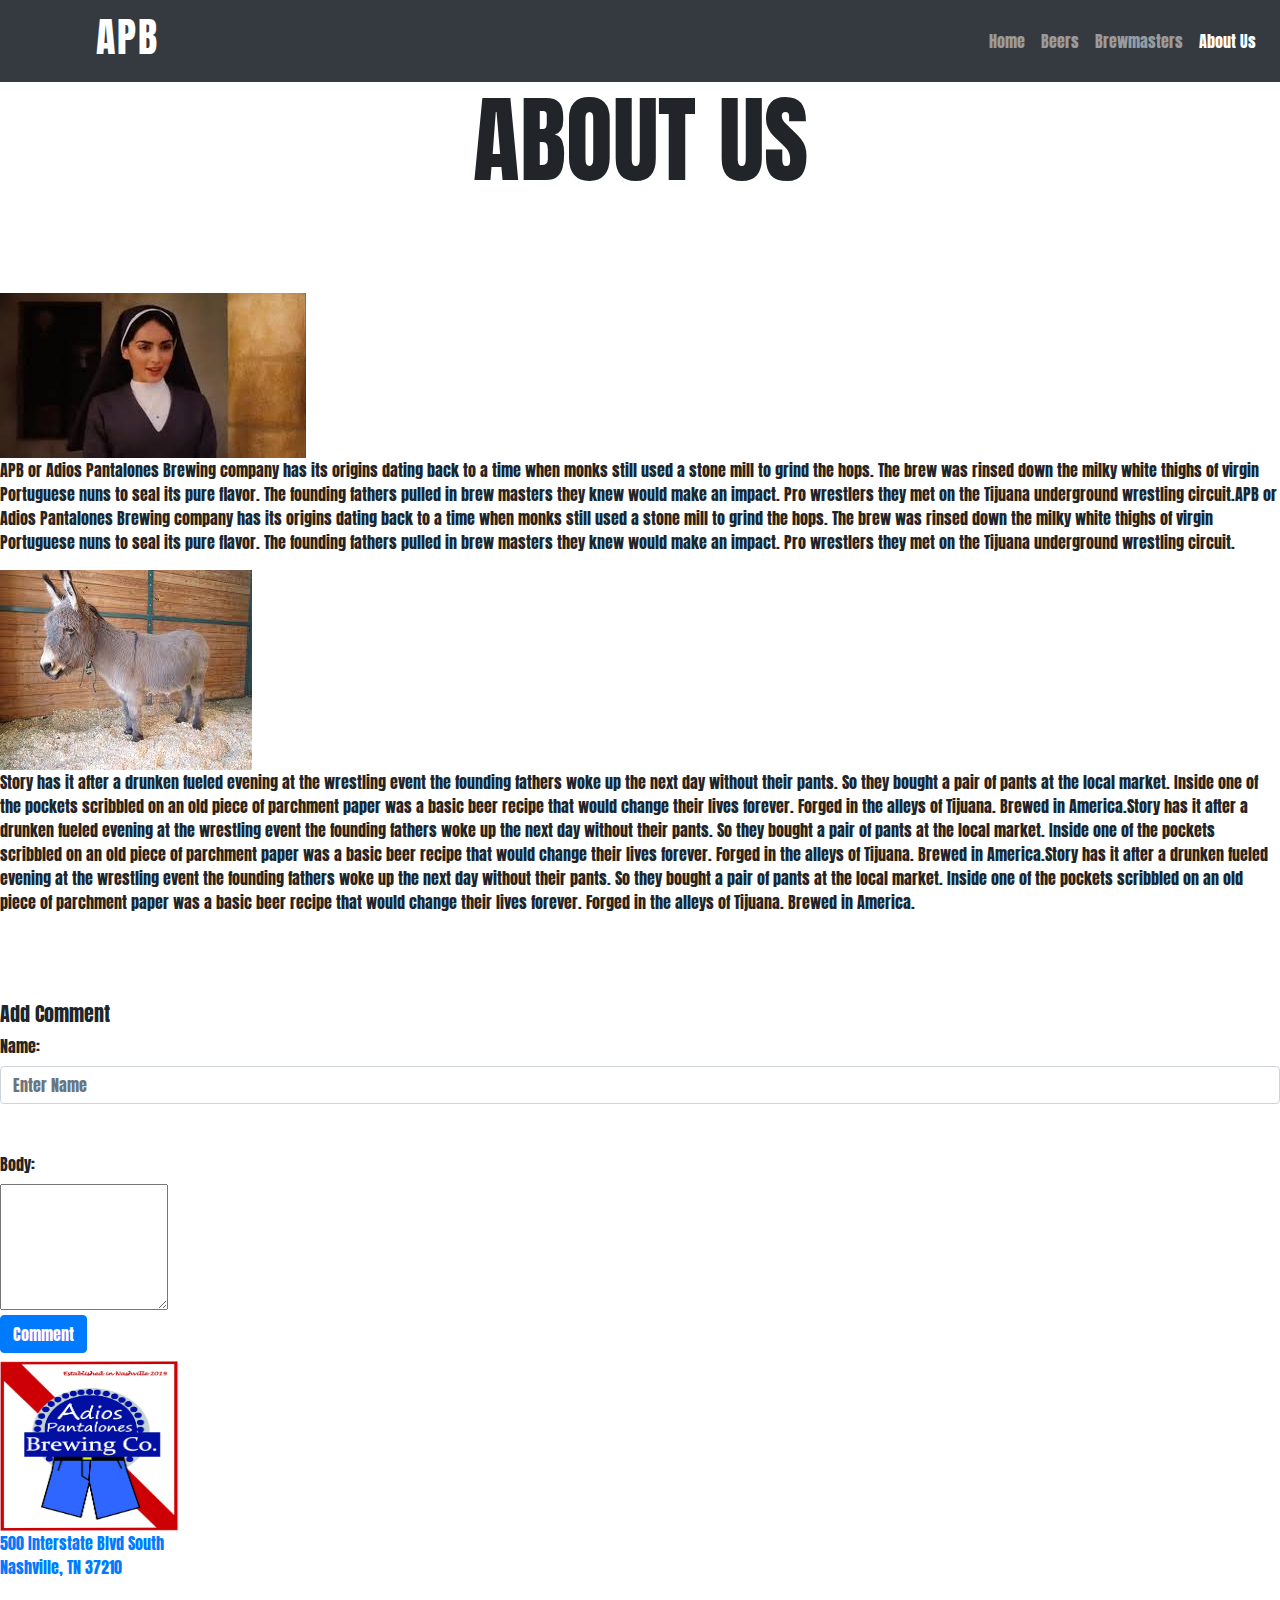
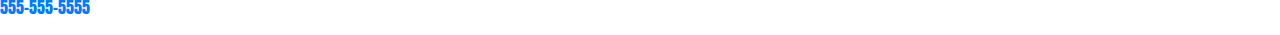
==== commit 6c68b68c: "Merge branch 'master' into footbar" ====
--- a/about.html
+++ b/about.html
@@ -78,7 +78,25 @@
   <button id="commentButton" class="btn btn-primary mb-2">Comment</button>
 </div>
 
+<footer class="page-footer">
+    <span><img src="./assets/apb-resize.jpg" alt="" id="brand-image"></span>
+  
+        <!-- TODO: Fill in contact info here: Include things like email, LinkedIn, Twitter and GitHub links. -->
+        
+      <div class="contact-info">
+        <address>
+          <p class="address"><a href="https://goo.gl/maps/tYuFhweiRvN2">500 Interstate Blvd South<br>Nashville, TN 37210</a></p><p class="phone"><a href="tel:555-555-5555">555-555-5555</a></p>
+        </address>
+      </div>
+      <div class="social-media"> 
+        <div class="email"><a href="mailto:nowhere@mozilla.org"><i class="fas fa-2x fa-envelope"></a></i></div>
+        <div class="twitter"><a href="https://www.twitter.com/"><i class="fab fa-2x fa-twitter"></i></a></div>
+        <div class="instagram"><a href="https://instagram.com"><i class="fab fa-2x fa-instagram"></i></a></div>
+        <div class="facebook"><a href="https://www.facebook.com/"><i class="fab fa-2x fa-facebook"></i></a></div>
+      </div>  
+    </footer>
 <div id='commentContainer'></div>
+  
 <script src="https://code.jquery.com/jquery-3.3.1.slim.min.js" integrity="sha384-q8i/X+965DzO0rT7abK41JStQIAqVgRVzpbzo5smXKp4YfRvH+8abtTE1Pi6jizo" crossorigin="anonymous"></script>
 <script src="https://cdnjs.cloudflare.com/ajax/libs/popper.js/1.14.7/umd/popper.min.js" integrity="sha384-UO2eT0CpHqdSJQ6hJty5KVphtPhzWj9WO1clHTMGa3JDZwrnQq4sF86dIHNDz0W1" crossorigin="anonymous"></script>
 <script src="https://stackpath.bootstrapcdn.com/bootstrap/4.3.1/js/bootstrap.min.js" integrity="sha384-JjSmVgyd0p3pXB1rRibZUAYoIIy6OrQ6VrjIEaFf/nJGzIxFDsf4x0xIM+B07jRM" crossorigin="anonymous"></script>
--- a/main.css
+++ b/main.css
@@ -51,6 +51,7 @@
   background-color: #393939;
   color: white;
 }
+
 #sitesDiv {
   display: flex;
   justify-content: center;
@@ -75,6 +76,7 @@
   width: 95%;
   margin: auto;
 }
+
 .site {
   border: 3px solid #393939;
   background-image: url(http://www.vanboxmeerconstruction.com/wp-content/uploads/2013/06/Seamless-wall-white-paint-plaster-stucco-texture-02-copy.jpg);
@@ -82,448 +84,537 @@
   margin-top: 1em;
   color: black;
   box-shadow: 3px 3px 5px grey;
-  
-}
-
-.footerNavbar {
-  display: flex;
-  justify-content: center;
-  align-content: flex-start;
-}
-
-.page-footer {
-  display: flex;
-  justify-content: center;
-  align-content: center;
-  background-color: #393939
-}
-
-.pageImage {
-  display: block;
-  margin:auto;
-  width:100%;
-  
-}
-
+
+  
+  #pageTitle {
+    margin-bottom: 1em;
+    font-size: 6em;
+  }
+  
+  .centerText {
+    text-align: center;
+  }
+  #brand-image {
+    height: 170px;
+    width: 180px; 
+  }
+  
+  .navbar-nav {
+    justify-content: flex-end;
+  }
+  
+  .navbar-collapse {
+    justify-content: flex-end;
+  }
+  
+  #largeNavTitle {
+    display:none;
+  }
+  
+  #smallNavTitle {
+    display:block;
+  }
+  
+  
+  /*////////////////////////////////*/
+  /*////////////HOMEPAGE////////////*/
+  /*////////////////////////////////*/
+  
+  .homePageTitle {
+      text-align:center;
+  
+  }
+  
+  #main {
+    display: flex;
+    justify-content: center;
+    text-align: center;
+    padding-bottom: 5em;
+    background-image: url(https://img.freepik.com/free-photo/white-canvas-texture-background-close-up_64749-1526.jpg?size=626&ext=jpg);
+    margin-top: 2rem;
+  }
+  
+  .carousel {
+    width: 60%;
+    height: 15%;
+  }
+  
+  #sitesDiv {
+    width: 95%;
+    margin: auto;
+  }
+  .site {
+    border: 3px solid #393939;
+    background-image: url(http://www.vanboxmeerconstruction.com/wp-content/uploads/2013/06/Seamless-wall-white-paint-plaster-stucco-texture-02-copy.jpg);
+    text-align: center;
+    margin-top: 1em;
+    color: black;
+    box-shadow: 3px 3px 5px grey;
+    
+  }
+  
+  .social-media {
+      /* flex-flow: wrap row; */
+      display: flex;
+      text-align: center;
+      justify-content: center;
+  }
+  
+  .row-med {
+      flex-direction: row;
+      display: flex;
+  }
+  
 #brand-image {
-  display:block;
-  margin: auto;
-}
-
-.email {
-  padding: 1rem;
-}
-
-.twitter {
-  padding: 1rem;
-}
-
-.instagram {
-  padding: 1rem;
-}
-
-.facebook {
-  padding: 1rem;
-
-} 
-
-.address {
-  align-self: flex-start;
-  padding-right: 2em;
-  color: white;
-}
-
-.phone {
-  align-self: flex-start;
-  color: white!important;
-}
-
-
-html {
-  margin: 0;
-}
-
-/*///////////////////////////////////////////////////////////*/
-/*////////////////////////ABOUT CSS//////////////////////////*/
-/*///////////////////////////////////////////////////////////*/
-
-.mr-3 {
-  width: 64px;
-  height: 64px;
-  margin-left: 1em;
-  border: 1px solid black;
-}
-
-.commentText {
-  padding-left: 2em;
-}
-
-.aboutContent {
-  line-height: 2em;
-}
-
-#aboutPageContent {
-  padding: 1em;
-  text-align: justify;
-}
-
-#nun-img {
-  float:left;
-}
-
-#donkey-img {
-  float:right;
-}
-
-.about-img {
-  width: 100%;
-  margin: auto;
-  margin-bottom: 1em;
-  border: solid black 1px;
-  padding: 2px;
-}
-
-#form1 {
-  padding: 10px;
-  border: 1px solid #000;
-  margin-bottom: 10px;
-  margin-right: 10px;
-  margin-left: 10px;
-  margin-top: 2em;
-  display: flex;
-  flex-direction: column;
-  align-items: center;
-}
-   
-.media {
-  border: 1px solid grey;
-  min-height: 7em;
-  width: 100%;
-  margin: auto;
-  margin-top: 1em;
-  background-image: url(http://www.vanboxmeerconstruction.com/wp-content/uploads/2013/06/Seamless-wall-white-paint-plaster-stucco-texture-02-copy.jpg);
-}
-
-.form input[type="text"],.form textarea {
-  border:1px solid #000;
-  padding:2px;
-  width:300px;
-  background-image: url(http://www.vanboxmeerconstruction.com/wp-content/uploads/2013/06/Seamless-wall-white-paint-plaster-stucco-texture-02-copy.jpg);
-}
-
-
-/*///////////////////////////////////////////////////////////*/
-/*////////////////////////BREWS CSS//////////////////////////*/
-/*///////////////////////////////////////////////////////////*/
-
-#brewPageWrapper {
-  text-align: center;
-}
-
-#brewPageTitle {
-  margin-bottom: 1em;
-  font-size: 6em;
-}
-
-#filterFormRevealBtn {
-  margin: auto;
-  width: 10em;
-}
-
-#filterBtn, #unfilteredBtn {
-  margin-bottom: 1em;
-  margin-top: 1em;
-}
-
-#filterForm {
-  background-image: url("https://img.freepik.com/free-photo/white-canvas-texture-background-close-up_64749-1526.jpg?size=626&ext=jpg");
-  margin-top: 1em;
-  border-top: 3px solid black;
-  border-bottom: 3px solid black;
-  display: none;
-  padding-top: 1em;
-  filter: brightness(106%);
-}
-
-.abvRadioButtons, .typeCheckboxes {
-  text-align: start;
-}
-
-.abvFilterDiv, .typeFilterDiv {
-  margin-top: 1em;
-  margin-bottom: 1em;
-}
-
-#brewDiv {
-  margin-top: 2em;
-}
-
-.beerCard {
-  border: 3px solid #393939;
-  background-image: url(https://cdn2.vectorstock.com/i/1000x1000/03/11/red-background-red-metallic-texture-trendy-vector-19510311.jpg);
-  text-align: center;
-  margin-top: 1em;
-  color: black;
-  box-shadow: 3px 3px 5px grey;
-}
-
-.beerImage {
-  width: 100%;
-}
-
-
-.beerABV {
-  text-align: justify;
-}
-
-#brewEmptyMessage {
-  text-decoration: underline;
-  color: #D61729;
-  margin-top: 1em;
-  margin-bottom: 3em;
-  width: 80%;
-}
-
-/*////////////////////////////////////////*/
-/*/////////////////BREWMASTERS////////////*/
-/*////////////////////////////////////////*/
-.brewMasterLarge {
-  display: none;
-}
-
-.brewMasterSmall {
-  display: block;
-}
-
-#brewmasterTagline {
-  font-size: 2em;
-}
-.card-img-top {
-  width: 100%;
-  /* height: 35vw; */
-  object-fit: cover;
-}
-
-.card-footer {
-  padding: 0;
-  margin: 0;
-}
-
-.buzzers {
-  margin-bottom: 50px;
-  border: 3px solid #393939;
-  background-image: url(http://www.vanboxmeerconstruction.com/wp-content/uploads/2013/06/Seamless-wall-white-paint-plaster-stucco-texture-02-copy.jpg);
-  color: black;
-  box-shadow: 3px 3px 5px grey;
-}
-
-
-/*///////////////////////////////////////*/
-/*/////////// MEDIA QUERIES /////////////*/
-/*///////////////////////////////////////*/
-
-/* medium break on bootstrap */
-@media (min-width: 576px) {
-  /* GLOBAL */
-  #largeNavTitle {
+    margin-top: 2rem;
+}
+
+.contact-info {
+    text-align: center;
+    margin-top: 2rem;
+}
+
+  .page-footer {
+      /* justify-content: flex-start; */
+      align-content: center;
+      background-color: #393939;
+      padding-top: 2rem;
+      margin-top: 2rem;
+  }
+  
+  .pageImage {
     display: block;
-  }
-  
-  #smallNavTitle {
-    display: none;
-  }
-  /* Homepage */
-
-  /* Brews */
-  #filterForm {
-    border: 3px solid black;
-    width: 50%;
+    margin:auto;
+    width:100%;
+    
+  }
+  
+  #brand-image {
+      display:block;
+      margin: auto;
+      margin-top: 2rem;
+  }
+  
+  .email {
+    padding: 1rem;
+  }
+  
+  .twitter {
+    padding: 1rem;
+  }
+  
+  .instagram {
+    padding: 1rem;
+  }
+  
+  .facebook {
+    padding: 1rem;
+  
+  } 
+  
+  .address {
+    align-self: flex-start;
+    padding-right: 2em;
+    color: white;
+  }
+  
+  .phone {
+    align-self: flex-end;
+    color: white!important;
+  }
+  
+  .apb-icon {
+      display: block;
+      margin: auto;
+      padding: 2rem;
+  }
+  
+  html {
+    margin: 0;
+  }
+  
+  /*///////////////////////////////////////////////////////////*/
+  /*////////////////////////ABOUT CSS//////////////////////////*/
+  /*///////////////////////////////////////////////////////////*/
+  
+  .mr-3 {
+    width: 64px;
+    height: 64px;
+    margin-left: 1em;
+    border: 1px solid black;
+  }
+  
+  .commentText {
+    padding-left: 2em;
+  }
+  
+  .aboutContent {
+    line-height: 2em;
+  }
+  
+  #aboutPageContent {
+    padding: 1em;
+    text-align: justify;
+  }
+  
+  #nun-img {
+    float:left;
+  }
+  
+  #donkey-img {
+    float:right;
+  }
+  
+  .about-img {
+    width: 100%;
     margin: auto;
-    box-shadow: 6px 6px 10px grey;
-  }
-  #brewPageTitle {
-    margin-bottom: .5em;
-  }
-
-  /* BrewMasters */
-  .brewMasterLarge {
-    display: block;
-  }
-  
-  .brewMasterSmall {
-    display: none;
-  }
-  
-  /* About */
-  .media {
-    width: 50%;
-  }
-
-  .about-img {
-    width: 50%;
+    margin-bottom: 1em;
+    border: solid black 1px;
+    padding: 2px;
+  }
+  
+  #form1 {
+    padding: 10px;
+    border: 1px solid #000;
+    margin-bottom: 10px;
     margin-right: 10px;
     margin-left: 10px;
-    margin-bottom: 5px;
-    border: solid black 1px;
-    padding: 2px;
-  }
-}
-/* large break on bootstrap */
-@media (min-width: 768px){
-  /* Homepage */
-
-  /* Brews */
-
-  /* BrewMasters */
-
-  /* About */
-  .about-img {
-    width: 30%;
-  }
-}
-
-
-/* NAVBAR CUSTOM COLOR */
-.navbar {
-    background-color: #646464;
-  }
-  .navbar .navbar-brand {
-    color: #ffffff;
-  }
-  .navbar .navbar-brand:hover,
-  .navbar .navbar-brand:focus {
-    color: #ffffff;
-  }
-  .navbar .navbar-text {
-    color: #ffffff;
-  }
-  .navbar .navbar-text a {
-    color: #ffffff;
-  }
-  .navbar .navbar-text a:hover,
-  .navbar .navbar-text a:focus {
-    color: #ffffff; 
-  }
-  .navbar .navbar-nav .nav-link {
-    color: #ffffff;
-    border-radius: .25rem;
-    margin: 0 0.25em;
-  }
-  .navbar .navbar-nav .nav-link:not(.disabled):hover,
-  .navbar .navbar-nav .nav-link:not(.disabled):focus {
-    color: #ffffff;
-  }
-  .navbar .navbar-nav .dropdown-menu {
-    background-color: #646464;
-    border-color: #d61729;
-  }
-  .navbar .navbar-nav .dropdown-menu .dropdown-item {
-    color: #ffffff;
-  }
-  .navbar .navbar-nav .dropdown-menu .dropdown-item:hover,
-  .navbar .navbar-nav .dropdown-menu .dropdown-item:focus,
-  .navbar .navbar-nav .dropdown-menu .dropdown-item.active {
-    color: #ffffff;
-    background-color: #d61729;
-  }
-  .navbar .navbar-nav .dropdown-menu .dropdown-divider {
-    border-top-color: #d61729;
-  }
-  .navbar .navbar-nav .nav-item.active .nav-link,
-  .navbar .navbar-nav .nav-item.active .nav-link:hover,
-  .navbar .navbar-nav .nav-item.active .nav-link:focus,
-  .navbar .navbar-nav .nav-item.show .nav-link,
-  .navbar .navbar-nav .nav-item.show .nav-link:hover,
-  .navbar .navbar-nav .nav-item.show .nav-link:focus {
-    color: #ffffff;
-    background-color: #d61729;
-  }
-  .navbar .navbar-toggle {
-    border-color: #d61729;
-  }
-  .navbar .navbar-toggle:hover,
-  .navbar .navbar-toggle:focus {
-    background-color: #d61729;
-  }
-  .navbar .navbar-toggle .navbar-toggler-icon {
-    color: #ffffff;
-  }
-  .navbar .navbar-collapse,
-  .navbar .navbar-form {
-    border-color: #ffffff;
-  }
-  .navbar .navbar-link {
-    color: #ffffff;
-  }
-  .navbar .navbar-link:hover {
-    color: #ffffff;
-  }
-  
-  @media (max-width: 575px) {
-    .navbar-expand-sm .navbar-nav .show .dropdown-menu .dropdown-item {
-      color: #ffffff;
-    }
-    .navbar-expand-sm .navbar-nav .show .dropdown-menu .dropdown-item:hover,
-    .navbar-expand-sm .navbar-nav .show .dropdown-menu .dropdown-item:focus {
-      color: #ffffff;
-    }
-    .navbar-expand-sm .navbar-nav .show .dropdown-menu .dropdown-item.active {
+    margin-top: 2em;
+    display: flex;
+    flex-direction: column;
+    align-items: center;
+  }
+     
+  .media {
+    border: 1px solid grey;
+    min-height: 7em;
+    width: 100%;
+    margin: auto;
+    margin-top: 1em;
+    background-image: url(http://www.vanboxmeerconstruction.com/wp-content/uploads/2013/06/Seamless-wall-white-paint-plaster-stucco-texture-02-copy.jpg);
+  }
+  
+  .form input[type="text"],.form textarea {
+    border:1px solid #000;
+    padding:2px;
+    width:300px;
+    background-image: url(http://www.vanboxmeerconstruction.com/wp-content/uploads/2013/06/Seamless-wall-white-paint-plaster-stucco-texture-02-copy.jpg);
+  }
+  
+  
+  /*///////////////////////////////////////////////////////////*/
+  /*////////////////////////BREWS CSS//////////////////////////*/
+  /*///////////////////////////////////////////////////////////*/
+  
+  #brewPageWrapper {
+    text-align: center;
+  }
+  
+  #brewPageTitle {
+    margin-bottom: 1em;
+    font-size: 6em;
+  }
+  
+  #filterFormRevealBtn {
+    margin: auto;
+    width: 10em;
+  }
+  
+  #filterBtn, #unfilteredBtn {
+    margin-bottom: 1em;
+    margin-top: 1em;
+  }
+  
+  #filterForm {
+    background-image: url("https://img.freepik.com/free-photo/white-canvas-texture-background-close-up_64749-1526.jpg?size=626&ext=jpg");
+    margin-top: 1em;
+    border-top: 3px solid black;
+    border-bottom: 3px solid black;
+    display: none;
+    padding-top: 1em;
+    filter: brightness(106%);
+  }
+  
+  .abvRadioButtons, .typeCheckboxes {
+    text-align: start;
+  }
+  
+  .abvFilterDiv, .typeFilterDiv {
+    margin-top: 1em;
+    margin-bottom: 1em;
+  }
+  
+  #brewDiv {
+    margin-top: 2em;
+  }
+  
+  .beerCard {
+    border: 3px solid #393939;
+    background-image: url(https://cdn2.vectorstock.com/i/1000x1000/03/11/red-background-red-metallic-texture-trendy-vector-19510311.jpg);
+    text-align: center;
+    margin-top: 1em;
+    color: black;
+    box-shadow: 3px 3px 5px grey;
+  }
+  
+  .beerImage {
+    width: 100%;
+  }
+  
+  
+  .beerABV {
+    text-align: justify;
+  }
+  
+  #brewEmptyMessage {
+    text-decoration: underline;
+    color: #D61729;
+    margin-top: 1em;
+    margin-bottom: 3em;
+    width: 80%;
+  }
+  
+  /*////////////////////////////////////////*/
+  /*/////////////////BREWMASTERS////////////*/
+  /*////////////////////////////////////////*/
+  .brewMasterLarge {
+    display: none;
+  }
+  
+  .brewMasterSmall {
+    display: block;
+  }
+  
+  #brewmasterTagline {
+    font-size: 2em;
+  }
+  .card-img-top {
+    width: 100%;
+    /* height: 35vw; */
+    object-fit: cover;
+  }
+  
+  .card-footer {
+    padding: 0;
+    margin: 0;
+  }
+  
+  .buzzers {
+    margin-bottom: 50px;
+    border: 3px solid #393939;
+    background-image: url(http://www.vanboxmeerconstruction.com/wp-content/uploads/2013/06/Seamless-wall-white-paint-plaster-stucco-texture-02-copy.jpg);
+    color: black;
+    box-shadow: 3px 3px 5px grey;
+  }
+  
+  
+  /*///////////////////////////////////////*/
+  /*/////////// MEDIA QUERIES /////////////*/
+  /*///////////////////////////////////////*/
+  
+  /* medium break on bootstrap */
+  @media (min-width: 576px) {
+    /* GLOBAL */
+    #largeNavTitle {
+      display: block;
+    }
+    
+    #smallNavTitle {
+      display: none;
+    }
+    /* Homepage */
+  
+    /* Brews */
+    #filterForm {
+      border: 3px solid black;
+      width: 50%;
+      margin: auto;
+      box-shadow: 6px 6px 10px grey;
+    }
+    #brewPageTitle {
+      margin-bottom: .5em;
+    }
+  
+    /* BrewMasters */
+    .brewMasterLarge {
+      display: block;
+    }
+    
+    .brewMasterSmall {
+      display: none;
+    }
+    
+    /* About */
+    .media {
+      width: 50%;
+    }
+  
+    .about-img {
+      width: 50%;
+      margin-right: 10px;
+      margin-left: 10px;
+      margin-bottom: 5px;
+      border: solid black 1px;
+      padding: 2px;
+    }
+  }
+  /* large break on bootstrap */
+  @media (min-width: 768px){
+    /* Homepage */
+  
+    /* Brews */
+  
+    /* BrewMasters */
+  
+    /* About */
+    .about-img {
+      width: 30%;
+    }
+  }
+  
+  
+  /* NAVBAR CUSTOM COLOR */
+  .navbar {
+      background-color: #646464;
+    }
+    .navbar .navbar-brand {
+      color: #ffffff;
+    }
+    .navbar .navbar-brand:hover,
+    .navbar .navbar-brand:focus {
+      color: #ffffff;
+    }
+    .navbar .navbar-text {
+      color: #ffffff;
+    }
+    .navbar .navbar-text a {
+      color: #ffffff;
+    }
+    .navbar .navbar-text a:hover,
+    .navbar .navbar-text a:focus {
+      color: #ffffff; 
+    }
+    .navbar .navbar-nav .nav-link {
+      color: #ffffff;
+      border-radius: .25rem;
+      margin: 0 0.25em;
+    }
+    .navbar .navbar-nav .nav-link:not(.disabled):hover,
+    .navbar .navbar-nav .nav-link:not(.disabled):focus {
+      color: #ffffff;
+    }
+    .navbar .navbar-nav .dropdown-menu {
+      background-color: #646464;
+      border-color: #d61729;
+    }
+    .navbar .navbar-nav .dropdown-menu .dropdown-item {
+      color: #ffffff;
+    }
+    .navbar .navbar-nav .dropdown-menu .dropdown-item:hover,
+    .navbar .navbar-nav .dropdown-menu .dropdown-item:focus,
+    .navbar .navbar-nav .dropdown-menu .dropdown-item.active {
       color: #ffffff;
       background-color: #d61729;
     }
-  }
-  
-  @media (max-width: 767px) {
-    .navbar-expand-md .navbar-nav .show .dropdown-menu .dropdown-item {
-      color: #ffffff;
-    }
-    .navbar-expand-md .navbar-nav .show .dropdown-menu .dropdown-item:hover,
-    .navbar-expand-md .navbar-nav .show .dropdown-menu .dropdown-item:focus {
-      color: #ffffff;
-    }
-    .navbar-expand-md .navbar-nav .show .dropdown-menu .dropdown-item.active {
+    .navbar .navbar-nav .dropdown-menu .dropdown-divider {
+      border-top-color: #d61729;
+    }
+    .navbar .navbar-nav .nav-item.active .nav-link,
+    .navbar .navbar-nav .nav-item.active .nav-link:hover,
+    .navbar .navbar-nav .nav-item.active .nav-link:focus,
+    .navbar .navbar-nav .nav-item.show .nav-link,
+    .navbar .navbar-nav .nav-item.show .nav-link:hover,
+    .navbar .navbar-nav .nav-item.show .nav-link:focus {
       color: #ffffff;
       background-color: #d61729;
     }
-  }
-  
-  @media (max-width: 991px) {
-    .navbar-expand-lg .navbar-nav .show .dropdown-menu .dropdown-item {
-      color: #ffffff;
-    }
-    .navbar-expand-lg .navbar-nav .show .dropdown-menu .dropdown-item:hover,
-    .navbar-expand-lg .navbar-nav .show .dropdown-menu .dropdown-item:focus {
-      color: #ffffff;
-    }
-    .navbar-expand-lg .navbar-nav .show .dropdown-menu .dropdown-item.active {
-      color: #ffffff;
+    .navbar .navbar-toggle {
+      border-color: #d61729;
+    }
+    .navbar .navbar-toggle:hover,
+    .navbar .navbar-toggle:focus {
       background-color: #d61729;
     }
-  }
-  
-  @media (max-width: 1199px) {
-    .navbar-expand-xl .navbar-nav .show .dropdown-menu .dropdown-item {
-      color: #ffffff;
-    }
-    .navbar-expand-xl .navbar-nav .show .dropdown-menu .dropdown-item:hover,
-    .navbar-expand-xl .navbar-nav .show .dropdown-menu .dropdown-item:focus {
-      color: #ffffff;
-    }
-    .navbar-expand-xl .navbar-nav .show .dropdown-menu .dropdown-item.active {
+    .navbar .navbar-toggle .navbar-toggler-icon {
+      color: #ffffff;
+    }
+    .navbar .navbar-collapse,
+    .navbar .navbar-form {
+      border-color: #ffffff;
+    }
+    .navbar .navbar-link {
+      color: #ffffff;
+    }
+    .navbar .navbar-link:hover {
+      color: #ffffff;
+    }
+    
+    @media (max-width: 575px) {
+      .navbar-expand-sm .navbar-nav .show .dropdown-menu .dropdown-item {
+        color: #ffffff;
+      }
+      .navbar-expand-sm .navbar-nav .show .dropdown-menu .dropdown-item:hover,
+      .navbar-expand-sm .navbar-nav .show .dropdown-menu .dropdown-item:focus {
+        color: #ffffff;
+      }
+      .navbar-expand-sm .navbar-nav .show .dropdown-menu .dropdown-item.active {
+        color: #ffffff;
+        background-color: #d61729;
+      }
+    }
+    
+    @media (max-width: 767px) {
+      .navbar-expand-md .navbar-nav .show .dropdown-menu .dropdown-item {
+        color: #ffffff;
+      }
+      .navbar-expand-md .navbar-nav .show .dropdown-menu .dropdown-item:hover,
+      .navbar-expand-md .navbar-nav .show .dropdown-menu .dropdown-item:focus {
+        color: #ffffff;
+      }
+      .navbar-expand-md .navbar-nav .show .dropdown-menu .dropdown-item.active {
+        color: #ffffff;
+        background-color: #d61729;
+      }
+    }
+    
+    @media (max-width: 991px) {
+      .navbar-expand-lg .navbar-nav .show .dropdown-menu .dropdown-item {
+        color: #ffffff;
+      }
+      .navbar-expand-lg .navbar-nav .show .dropdown-menu .dropdown-item:hover,
+      .navbar-expand-lg .navbar-nav .show .dropdown-menu .dropdown-item:focus {
+        color: #ffffff;
+      }
+      .navbar-expand-lg .navbar-nav .show .dropdown-menu .dropdown-item.active {
+        color: #ffffff;
+        background-color: #d61729;
+      }
+    }
+    
+    @media (max-width: 1199px) {
+      .navbar-expand-xl .navbar-nav .show .dropdown-menu .dropdown-item {
+        color: #ffffff;
+      }
+      .navbar-expand-xl .navbar-nav .show .dropdown-menu .dropdown-item:hover,
+      .navbar-expand-xl .navbar-nav .show .dropdown-menu .dropdown-item:focus {
+        color: #ffffff;
+      }
+      .navbar-expand-xl .navbar-nav .show .dropdown-menu .dropdown-item.active {
+        color: #ffffff;
+        background-color: #d61729;
+      }
+    }
+    
+    .navbar-expand .navbar-nav .show .dropdown-menu .dropdown-item {
+      color: #ffffff;
+    }
+    .navbar-expand .navbar-nav .show .dropdown-menu .dropdown-item:hover,
+    .navbar-expand .navbar-nav .show .dropdown-menu .dropdown-item:focus {
+      color: #ffffff;
+    }
+    .navbar-expand .navbar-nav .show .dropdown-menu .dropdown-item.active {
       color: #ffffff;
       background-color: #d61729;
     }
-  }
-  
-  .navbar-expand .navbar-nav .show .dropdown-menu .dropdown-item {
-    color: #ffffff;
-  }
-  .navbar-expand .navbar-nav .show .dropdown-menu .dropdown-item:hover,
-  .navbar-expand .navbar-nav .show .dropdown-menu .dropdown-item:focus {
-    color: #ffffff;
-  }
-  .navbar-expand .navbar-nav .show .dropdown-menu .dropdown-item.active {
-    color: #ffffff;
-    background-color: #d61729;
-  }
-  
+    
+  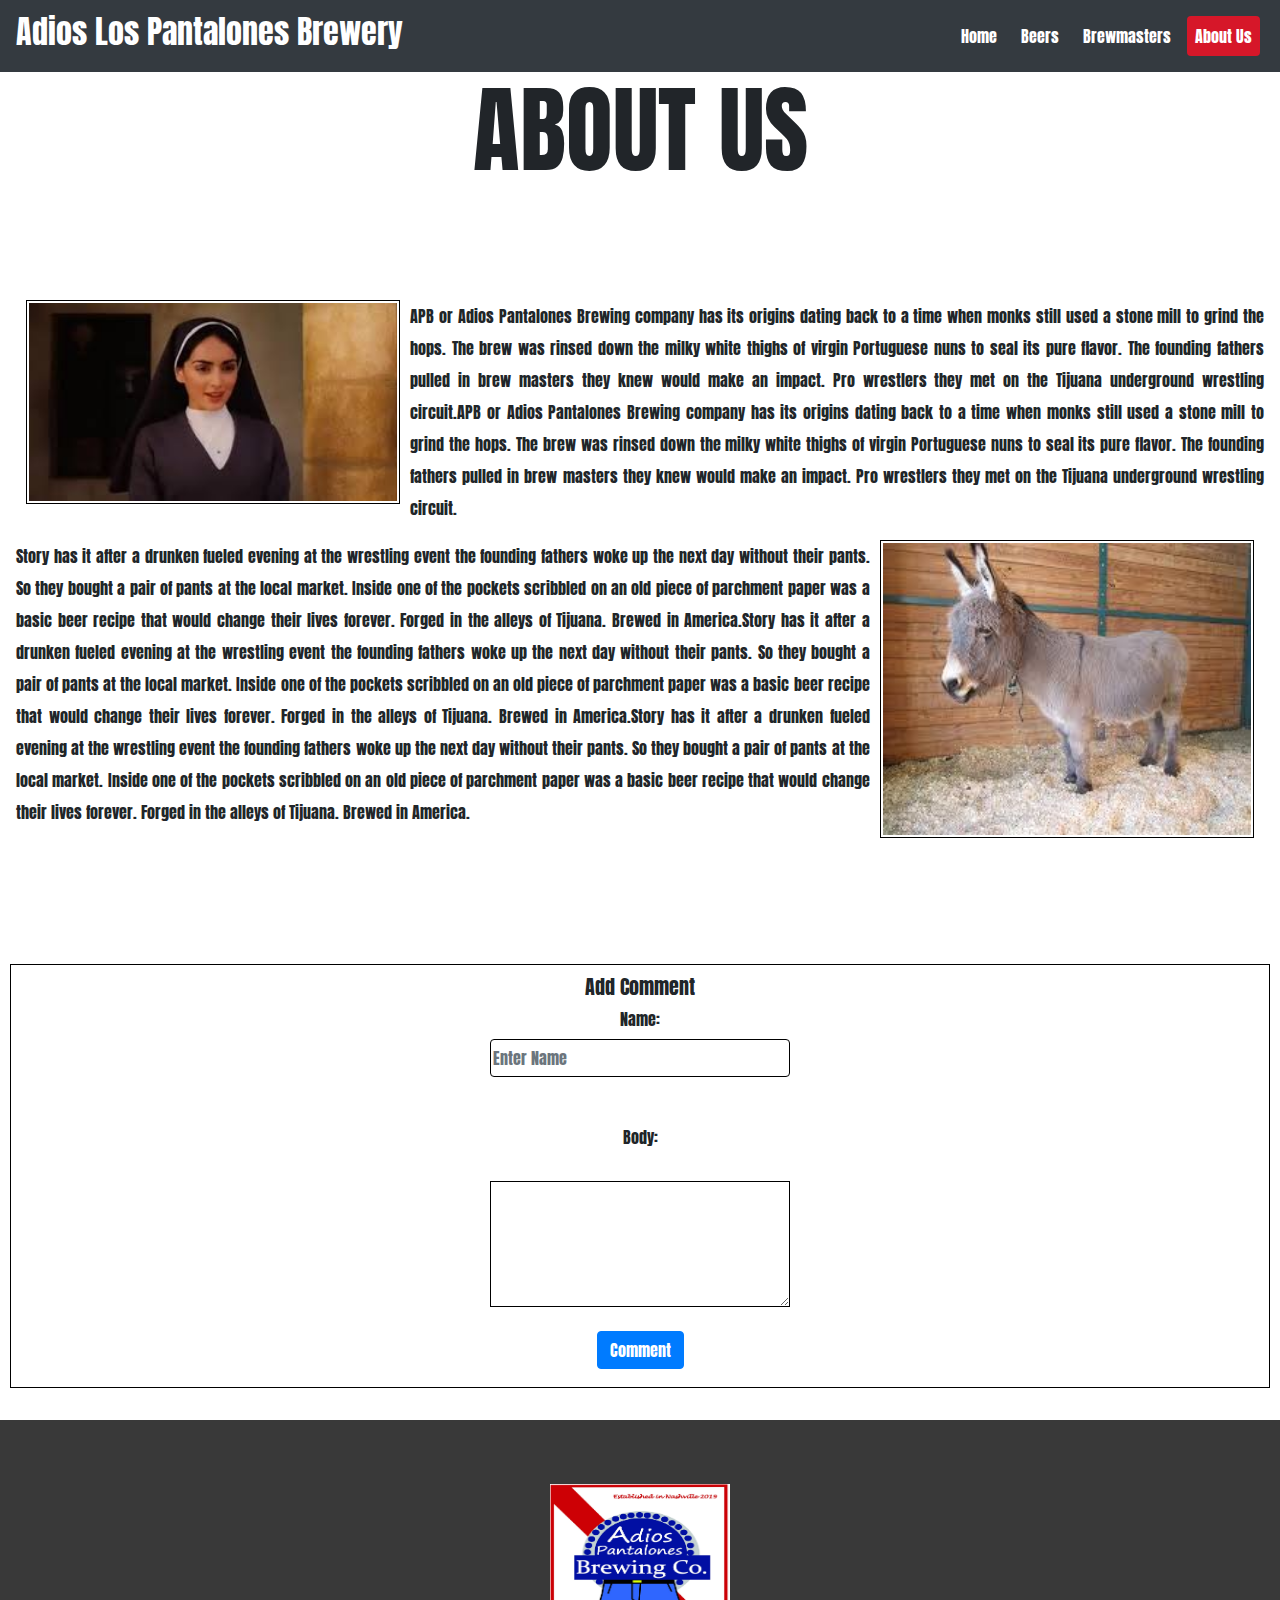
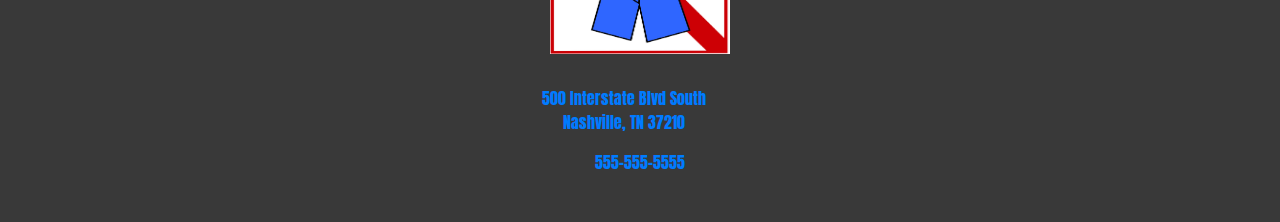
==== commit c0270e84: "merged master into and did minor edits" ====
--- a/about.html
+++ b/about.html
@@ -77,25 +77,23 @@
   <label>Body:</label><br/><textarea rows="5" col="30" id="bodyText"></textarea><br />
   <button id="commentButton" class="btn btn-primary mb-2">Comment</button>
 </div>
+<div id='commentContainer'></div>
 
 <footer class="page-footer">
-    <span><img src="./assets/apb-resize.jpg" alt="" id="brand-image"></span>
-  
-        <!-- TODO: Fill in contact info here: Include things like email, LinkedIn, Twitter and GitHub links. -->
-        
-      <div class="contact-info">
-        <address>
-          <p class="address"><a href="https://goo.gl/maps/tYuFhweiRvN2">500 Interstate Blvd South<br>Nashville, TN 37210</a></p><p class="phone"><a href="tel:555-555-5555">555-555-5555</a></p>
-        </address>
-      </div>
-      <div class="social-media"> 
-        <div class="email"><a href="mailto:nowhere@mozilla.org"><i class="fas fa-2x fa-envelope"></a></i></div>
-        <div class="twitter"><a href="https://www.twitter.com/"><i class="fab fa-2x fa-twitter"></i></a></div>
-        <div class="instagram"><a href="https://instagram.com"><i class="fab fa-2x fa-instagram"></i></a></div>
-        <div class="facebook"><a href="https://www.facebook.com/"><i class="fab fa-2x fa-facebook"></i></a></div>
-      </div>  
-    </footer>
-<div id='commentContainer'></div>
+  <span><img src="./assets/apb-resize.jpg" alt="" id="brand-image"></span>
+  <div class="contact-info">
+    <address>
+      <p class="address"><a href="https://goo.gl/maps/tYuFhweiRvN2">500 Interstate Blvd South<br>Nashville, TN 37210</a></p><p class="phone"><a href="tel:555-555-5555">555-555-5555</a></p>
+    </address>
+  </div>
+  <div class="social-media"> 
+    <div class="email"><a href="mailto:nowhere@mozilla.org"><i class="fas fa-2x fa-envelope"></a></i></div>
+    <div class="twitter"><a href="https://www.twitter.com/"><i class="fab fa-2x fa-twitter"></i></a></div>
+    <div class="instagram"><a href="https://instagram.com"><i class="fab fa-2x fa-instagram"></i></a></div>
+    <div class="facebook"><a href="https://www.facebook.com/"><i class="fab fa-2x fa-facebook"></i></a></div>
+  </div>  
+</footer>
+
   
 <script src="https://code.jquery.com/jquery-3.3.1.slim.min.js" integrity="sha384-q8i/X+965DzO0rT7abK41JStQIAqVgRVzpbzo5smXKp4YfRvH+8abtTE1Pi6jizo" crossorigin="anonymous"></script>
 <script src="https://cdnjs.cloudflare.com/ajax/libs/popper.js/1.14.7/umd/popper.min.js" integrity="sha384-UO2eT0CpHqdSJQ6hJty5KVphtPhzWj9WO1clHTMGa3JDZwrnQq4sF86dIHNDz0W1" crossorigin="anonymous"></script>
--- a/main.css
+++ b/main.css
@@ -64,7 +64,7 @@
   text-align: center;
   padding-bottom: 5em;
   background-image: url(https://img.freepik.com/free-photo/white-canvas-texture-background-close-up_64749-1526.jpg?size=626&ext=jpg);
-  margin-top: 2rem;
+margin-top: 2rem;
 }
 
 .carousel {
@@ -84,537 +84,534 @@
   margin-top: 1em;
   color: black;
   box-shadow: 3px 3px 5px grey;
-
-  
-  #pageTitle {
-    margin-bottom: 1em;
-    font-size: 6em;
-  }
-  
-  .centerText {
+}
+
+#pageTitle {
+  margin-bottom: 1em;
+  font-size: 6em;
+}
+
+.centerText {
+  text-align: center;
+}
+
+#brand-image {
+  height: 170px;
+  width: 180px; 
+}
+
+.navbar-nav {
+  justify-content: flex-end;
+}
+
+.navbar-collapse {
+  justify-content: flex-end;
+}
+
+#largeNavTitle {
+  display:none;
+}
+
+#smallNavTitle {
+  display:block;
+}
+
+
+/*////////////////////////////////*/
+/*////////////HOMEPAGE////////////*/
+/*////////////////////////////////*/
+
+.homePageTitle {
+    text-align:center;
+}
+
+#main {
+  display: flex;
+  justify-content: center;
+  text-align: center;
+  padding-bottom: 5em;
+  background-image: url(https://img.freepik.com/free-photo/white-canvas-texture-background-close-up_64749-1526.jpg?size=626&ext=jpg);
+  margin-top: 2rem;
+}
+
+.carousel {
+  width: 60%;
+  height: 15%;
+}
+
+#sitesDiv {
+  width: 95%;
+  margin: auto;
+}
+
+.site {
+  border: 3px solid #393939;
+  background-image: url(http://www.vanboxmeerconstruction.com/wp-content/uploads/2013/06/Seamless-wall-white-paint-plaster-stucco-texture-02-copy.jpg);
+  text-align: center;
+  margin-top: 1em;
+  color: black;
+  box-shadow: 3px 3px 5px grey;
+}
+
+.social-media {
+    /* flex-flow: wrap row; */
+    display: flex;
     text-align: center;
-  }
-  #brand-image {
-    height: 170px;
-    width: 180px; 
-  }
-  
-  .navbar-nav {
-    justify-content: flex-end;
-  }
-  
-  .navbar-collapse {
-    justify-content: flex-end;
-  }
-  
+    justify-content: center;
+}
+
+.row-med {
+    flex-direction: row;
+    display: flex;
+}
+
+#brand-image {
+  margin-top: 2rem;
+}
+
+.contact-info {
+  text-align: center;
+  margin-top: 2rem;
+}
+
+.page-footer {
+    /* justify-content: flex-start; */
+    align-content: center;
+    background-color: #393939;
+    padding-top: 2rem;
+    margin-top: 2rem;
+}
+
+.pageImage {
+  display: block;
+  margin:auto;
+  width:100%; 
+}
+
+#brand-image {
+    display:block;
+    margin: auto;
+    margin-top: 2rem;
+}
+
+.email {
+  padding: 1rem;
+}
+
+.twitter {
+  padding: 1rem;
+}
+
+.instagram {
+  padding: 1rem;
+}
+
+.facebook {
+  padding: 1rem;
+
+} 
+
+.address {
+  align-self: flex-start;
+  padding-right: 2em;
+  color: white;
+}
+
+.phone {
+  align-self: flex-end;
+  color: white!important;
+}
+
+.apb-icon {
+    display: block;
+    margin: auto;
+    padding: 2rem;
+}
+
+html {
+  margin: 0;
+}
+
+/*///////////////////////////////////////////////////////////*/
+/*////////////////////////ABOUT CSS//////////////////////////*/
+/*///////////////////////////////////////////////////////////*/
+
+.mr-3 {
+  width: 64px;
+  height: 64px;
+  margin-left: 1em;
+  border: 1px solid black;
+}
+
+.commentText {
+  padding-left: 2em;
+}
+
+.aboutContent {
+  line-height: 2em;
+}
+
+#aboutPageContent {
+  padding: 1em;
+  text-align: justify;
+}
+
+#nun-img {
+  float:left;
+}
+
+#donkey-img {
+  float:right;
+}
+
+.about-img {
+  width: 100%;
+  margin: auto;
+  margin-bottom: 1em;
+  border: solid black 1px;
+  padding: 2px;
+}
+
+#form1 {
+  padding: 10px;
+  border: 1px solid #000;
+  margin-bottom: 10px;
+  margin-right: 10px;
+  margin-left: 10px;
+  margin-top: 2em;
+  display: flex;
+  flex-direction: column;
+  align-items: center;
+}
+    
+.media {
+  border: 1px solid grey;
+  min-height: 7em;
+  width: 100%;
+  margin: auto;
+  margin-top: 1em;
+  background-image: url(http://www.vanboxmeerconstruction.com/wp-content/uploads/2013/06/Seamless-wall-white-paint-plaster-stucco-texture-02-copy.jpg);
+}
+
+.form input[type="text"],.form textarea {
+  border:1px solid #000;
+  padding:2px;
+  width:300px;
+  background-image: url(http://www.vanboxmeerconstruction.com/wp-content/uploads/2013/06/Seamless-wall-white-paint-plaster-stucco-texture-02-copy.jpg);
+}
+
+
+/*///////////////////////////////////////////////////////////*/
+/*////////////////////////BREWS CSS//////////////////////////*/
+/*///////////////////////////////////////////////////////////*/
+
+#brewPageWrapper {
+  text-align: center;
+}
+
+#brewPageTitle {
+  margin-bottom: 1em;
+  font-size: 6em;
+}
+
+#filterFormRevealBtn {
+  margin: auto;
+  width: 10em;
+}
+
+#filterBtn, #unfilteredBtn {
+  margin-bottom: 1em;
+  margin-top: 1em;
+}
+
+#filterForm {
+  background-image: url("https://img.freepik.com/free-photo/white-canvas-texture-background-close-up_64749-1526.jpg?size=626&ext=jpg");
+  margin-top: 1em;
+  border-top: 3px solid black;
+  border-bottom: 3px solid black;
+  display: none;
+  padding-top: 1em;
+  filter: brightness(106%);
+}
+
+.abvRadioButtons, .typeCheckboxes {
+  text-align: start;
+}
+
+.abvFilterDiv, .typeFilterDiv {
+  margin-top: 1em;
+  margin-bottom: 1em;
+}
+
+#brewDiv {
+  margin-top: 2em;
+}
+
+.beerCard {
+  border: 3px solid #393939;
+  background-image: url(https://cdn2.vectorstock.com/i/1000x1000/03/11/red-background-red-metallic-texture-trendy-vector-19510311.jpg);
+  text-align: center;
+  margin-top: 1em;
+  color: black;
+  box-shadow: 3px 3px 5px grey;
+}
+
+.beerImage {
+  width: 100%;
+}
+
+.beerABV {
+  text-align: justify;
+}
+
+#brewEmptyMessage {
+  text-decoration: underline;
+  color: #D61729;
+  margin-top: 1em;
+  margin-bottom: 3em;
+  width: 80%;
+}
+
+/*////////////////////////////////////////*/
+/*/////////////////BREWMASTERS////////////*/
+/*////////////////////////////////////////*/
+.brewMasterLarge {
+  display: none;
+}
+
+.brewMasterSmall {
+  display: block;
+}
+
+#brewmasterTagline {
+  font-size: 2em;
+}
+.card-img-top {
+  width: 100%;
+  /* height: 35vw; */
+  object-fit: cover;
+}
+
+.card-footer {
+  padding: 0;
+  margin: 0;
+}
+
+.buzzers {
+  margin-bottom: 50px;
+  border: 3px solid #393939;
+  background-image: url(http://www.vanboxmeerconstruction.com/wp-content/uploads/2013/06/Seamless-wall-white-paint-plaster-stucco-texture-02-copy.jpg);
+  color: black;
+  box-shadow: 3px 3px 5px grey;
+}
+
+
+/*///////////////////////////////////////*/
+/*/////////// MEDIA QUERIES /////////////*/
+/*///////////////////////////////////////*/
+
+/* medium break on bootstrap */
+@media (min-width: 576px) {
+  /* GLOBAL */
   #largeNavTitle {
-    display:none;
+    display: block;
   }
   
   #smallNavTitle {
-    display:block;
-  }
-  
-  
-  /*////////////////////////////////*/
-  /*////////////HOMEPAGE////////////*/
-  /*////////////////////////////////*/
-  
-  .homePageTitle {
-      text-align:center;
-  
-  }
-  
-  #main {
-    display: flex;
-    justify-content: center;
-    text-align: center;
-    padding-bottom: 5em;
-    background-image: url(https://img.freepik.com/free-photo/white-canvas-texture-background-close-up_64749-1526.jpg?size=626&ext=jpg);
-    margin-top: 2rem;
-  }
-  
-  .carousel {
-    width: 60%;
-    height: 15%;
-  }
-  
-  #sitesDiv {
-    width: 95%;
+    display: none;
+  }
+  /* Homepage */
+
+  /* Brews */
+  #filterForm {
+    border: 3px solid black;
+    width: 50%;
     margin: auto;
-  }
-  .site {
-    border: 3px solid #393939;
-    background-image: url(http://www.vanboxmeerconstruction.com/wp-content/uploads/2013/06/Seamless-wall-white-paint-plaster-stucco-texture-02-copy.jpg);
-    text-align: center;
-    margin-top: 1em;
-    color: black;
-    box-shadow: 3px 3px 5px grey;
-    
-  }
-  
-  .social-media {
-      /* flex-flow: wrap row; */
-      display: flex;
-      text-align: center;
-      justify-content: center;
-  }
-  
-  .row-med {
-      flex-direction: row;
-      display: flex;
-  }
-  
-#brand-image {
-    margin-top: 2rem;
-}
-
-.contact-info {
-    text-align: center;
-    margin-top: 2rem;
-}
-
-  .page-footer {
-      /* justify-content: flex-start; */
-      align-content: center;
-      background-color: #393939;
-      padding-top: 2rem;
-      margin-top: 2rem;
-  }
-  
-  .pageImage {
+    box-shadow: 6px 6px 10px grey;
+  }
+  #brewPageTitle {
+    margin-bottom: .5em;
+  }
+
+  /* BrewMasters */
+  .brewMasterLarge {
     display: block;
-    margin:auto;
-    width:100%;
-    
-  }
-  
-  #brand-image {
-      display:block;
-      margin: auto;
-      margin-top: 2rem;
-  }
-  
-  .email {
-    padding: 1rem;
-  }
-  
-  .twitter {
-    padding: 1rem;
-  }
-  
-  .instagram {
-    padding: 1rem;
-  }
-  
-  .facebook {
-    padding: 1rem;
-  
-  } 
-  
-  .address {
-    align-self: flex-start;
-    padding-right: 2em;
-    color: white;
-  }
-  
-  .phone {
-    align-self: flex-end;
-    color: white!important;
-  }
-  
-  .apb-icon {
-      display: block;
-      margin: auto;
-      padding: 2rem;
-  }
-  
-  html {
-    margin: 0;
-  }
-  
-  /*///////////////////////////////////////////////////////////*/
-  /*////////////////////////ABOUT CSS//////////////////////////*/
-  /*///////////////////////////////////////////////////////////*/
-  
-  .mr-3 {
-    width: 64px;
-    height: 64px;
-    margin-left: 1em;
-    border: 1px solid black;
-  }
-  
-  .commentText {
-    padding-left: 2em;
-  }
-  
-  .aboutContent {
-    line-height: 2em;
-  }
-  
-  #aboutPageContent {
-    padding: 1em;
-    text-align: justify;
-  }
-  
-  #nun-img {
-    float:left;
-  }
-  
-  #donkey-img {
-    float:right;
-  }
-  
+  }
+  
+  .brewMasterSmall {
+    display: none;
+  }
+  
+  /* About */
+  .media {
+    width: 50%;
+  }
+
   .about-img {
-    width: 100%;
-    margin: auto;
-    margin-bottom: 1em;
+    width: 50%;
+    margin-right: 10px;
+    margin-left: 10px;
+    margin-bottom: 5px;
     border: solid black 1px;
     padding: 2px;
   }
-  
-  #form1 {
-    padding: 10px;
-    border: 1px solid #000;
-    margin-bottom: 10px;
-    margin-right: 10px;
-    margin-left: 10px;
-    margin-top: 2em;
-    display: flex;
-    flex-direction: column;
-    align-items: center;
-  }
-     
-  .media {
-    border: 1px solid grey;
-    min-height: 7em;
-    width: 100%;
-    margin: auto;
-    margin-top: 1em;
-    background-image: url(http://www.vanboxmeerconstruction.com/wp-content/uploads/2013/06/Seamless-wall-white-paint-plaster-stucco-texture-02-copy.jpg);
-  }
-  
-  .form input[type="text"],.form textarea {
-    border:1px solid #000;
-    padding:2px;
-    width:300px;
-    background-image: url(http://www.vanboxmeerconstruction.com/wp-content/uploads/2013/06/Seamless-wall-white-paint-plaster-stucco-texture-02-copy.jpg);
-  }
-  
-  
-  /*///////////////////////////////////////////////////////////*/
-  /*////////////////////////BREWS CSS//////////////////////////*/
-  /*///////////////////////////////////////////////////////////*/
-  
-  #brewPageWrapper {
-    text-align: center;
-  }
-  
-  #brewPageTitle {
-    margin-bottom: 1em;
-    font-size: 6em;
-  }
-  
-  #filterFormRevealBtn {
-    margin: auto;
-    width: 10em;
-  }
-  
-  #filterBtn, #unfilteredBtn {
-    margin-bottom: 1em;
-    margin-top: 1em;
-  }
-  
-  #filterForm {
-    background-image: url("https://img.freepik.com/free-photo/white-canvas-texture-background-close-up_64749-1526.jpg?size=626&ext=jpg");
-    margin-top: 1em;
-    border-top: 3px solid black;
-    border-bottom: 3px solid black;
-    display: none;
-    padding-top: 1em;
-    filter: brightness(106%);
-  }
-  
-  .abvRadioButtons, .typeCheckboxes {
-    text-align: start;
-  }
-  
-  .abvFilterDiv, .typeFilterDiv {
-    margin-top: 1em;
-    margin-bottom: 1em;
-  }
-  
-  #brewDiv {
-    margin-top: 2em;
-  }
-  
-  .beerCard {
-    border: 3px solid #393939;
-    background-image: url(https://cdn2.vectorstock.com/i/1000x1000/03/11/red-background-red-metallic-texture-trendy-vector-19510311.jpg);
-    text-align: center;
-    margin-top: 1em;
-    color: black;
-    box-shadow: 3px 3px 5px grey;
-  }
-  
-  .beerImage {
-    width: 100%;
-  }
-  
-  
-  .beerABV {
-    text-align: justify;
-  }
-  
-  #brewEmptyMessage {
-    text-decoration: underline;
-    color: #D61729;
-    margin-top: 1em;
-    margin-bottom: 3em;
-    width: 80%;
-  }
-  
-  /*////////////////////////////////////////*/
-  /*/////////////////BREWMASTERS////////////*/
-  /*////////////////////////////////////////*/
-  .brewMasterLarge {
-    display: none;
-  }
-  
-  .brewMasterSmall {
-    display: block;
-  }
-  
-  #brewmasterTagline {
-    font-size: 2em;
-  }
-  .card-img-top {
-    width: 100%;
-    /* height: 35vw; */
-    object-fit: cover;
-  }
-  
-  .card-footer {
-    padding: 0;
-    margin: 0;
-  }
-  
-  .buzzers {
-    margin-bottom: 50px;
-    border: 3px solid #393939;
-    background-image: url(http://www.vanboxmeerconstruction.com/wp-content/uploads/2013/06/Seamless-wall-white-paint-plaster-stucco-texture-02-copy.jpg);
-    color: black;
-    box-shadow: 3px 3px 5px grey;
-  }
-  
-  
-  /*///////////////////////////////////////*/
-  /*/////////// MEDIA QUERIES /////////////*/
-  /*///////////////////////////////////////*/
-  
-  /* medium break on bootstrap */
-  @media (min-width: 576px) {
-    /* GLOBAL */
-    #largeNavTitle {
-      display: block;
-    }
-    
-    #smallNavTitle {
-      display: none;
-    }
-    /* Homepage */
-  
-    /* Brews */
-    #filterForm {
-      border: 3px solid black;
-      width: 50%;
-      margin: auto;
-      box-shadow: 6px 6px 10px grey;
-    }
-    #brewPageTitle {
-      margin-bottom: .5em;
-    }
-  
-    /* BrewMasters */
-    .brewMasterLarge {
-      display: block;
-    }
-    
-    .brewMasterSmall {
-      display: none;
-    }
-    
-    /* About */
-    .media {
-      width: 50%;
-    }
-  
-    .about-img {
-      width: 50%;
-      margin-right: 10px;
-      margin-left: 10px;
-      margin-bottom: 5px;
-      border: solid black 1px;
-      padding: 2px;
-    }
-  }
-  /* large break on bootstrap */
-  @media (min-width: 768px){
-    /* Homepage */
-  
-    /* Brews */
-  
-    /* BrewMasters */
-  
-    /* About */
-    .about-img {
-      width: 30%;
-    }
-  }
-  
-  
-  /* NAVBAR CUSTOM COLOR */
-  .navbar {
-      background-color: #646464;
-    }
-    .navbar .navbar-brand {
-      color: #ffffff;
-    }
-    .navbar .navbar-brand:hover,
-    .navbar .navbar-brand:focus {
-      color: #ffffff;
-    }
-    .navbar .navbar-text {
-      color: #ffffff;
-    }
-    .navbar .navbar-text a {
-      color: #ffffff;
-    }
-    .navbar .navbar-text a:hover,
-    .navbar .navbar-text a:focus {
-      color: #ffffff; 
-    }
-    .navbar .navbar-nav .nav-link {
-      color: #ffffff;
-      border-radius: .25rem;
-      margin: 0 0.25em;
-    }
-    .navbar .navbar-nav .nav-link:not(.disabled):hover,
-    .navbar .navbar-nav .nav-link:not(.disabled):focus {
-      color: #ffffff;
-    }
-    .navbar .navbar-nav .dropdown-menu {
-      background-color: #646464;
-      border-color: #d61729;
-    }
-    .navbar .navbar-nav .dropdown-menu .dropdown-item {
-      color: #ffffff;
-    }
-    .navbar .navbar-nav .dropdown-menu .dropdown-item:hover,
-    .navbar .navbar-nav .dropdown-menu .dropdown-item:focus,
-    .navbar .navbar-nav .dropdown-menu .dropdown-item.active {
+}
+/* large break on bootstrap */
+@media (min-width: 768px){
+  /* Homepage */
+
+  /* Brews */
+
+  /* BrewMasters */
+
+  /* About */
+  .about-img {
+    width: 30%;
+  }
+}
+
+
+/* NAVBAR CUSTOM COLOR */
+.navbar {
+    background-color: #646464;
+  }
+  .navbar .navbar-brand {
+    color: #ffffff;
+  }
+  .navbar .navbar-brand:hover,
+  .navbar .navbar-brand:focus {
+    color: #ffffff;
+  }
+  .navbar .navbar-text {
+    color: #ffffff;
+  }
+  .navbar .navbar-text a {
+    color: #ffffff;
+  }
+  .navbar .navbar-text a:hover,
+  .navbar .navbar-text a:focus {
+    color: #ffffff; 
+  }
+  .navbar .navbar-nav .nav-link {
+    color: #ffffff;
+    border-radius: .25rem;
+    margin: 0 0.25em;
+  }
+  .navbar .navbar-nav .nav-link:not(.disabled):hover,
+  .navbar .navbar-nav .nav-link:not(.disabled):focus {
+    color: #ffffff;
+  }
+  .navbar .navbar-nav .dropdown-menu {
+    background-color: #646464;
+    border-color: #d61729;
+  }
+  .navbar .navbar-nav .dropdown-menu .dropdown-item {
+    color: #ffffff;
+  }
+  .navbar .navbar-nav .dropdown-menu .dropdown-item:hover,
+  .navbar .navbar-nav .dropdown-menu .dropdown-item:focus,
+  .navbar .navbar-nav .dropdown-menu .dropdown-item.active {
+    color: #ffffff;
+    background-color: #d61729;
+  }
+  .navbar .navbar-nav .dropdown-menu .dropdown-divider {
+    border-top-color: #d61729;
+  }
+  .navbar .navbar-nav .nav-item.active .nav-link,
+  .navbar .navbar-nav .nav-item.active .nav-link:hover,
+  .navbar .navbar-nav .nav-item.active .nav-link:focus,
+  .navbar .navbar-nav .nav-item.show .nav-link,
+  .navbar .navbar-nav .nav-item.show .nav-link:hover,
+  .navbar .navbar-nav .nav-item.show .nav-link:focus {
+    color: #ffffff;
+    background-color: #d61729;
+  }
+  .navbar .navbar-toggle {
+    border-color: #d61729;
+  }
+  .navbar .navbar-toggle:hover,
+  .navbar .navbar-toggle:focus {
+    background-color: #d61729;
+  }
+  .navbar .navbar-toggle .navbar-toggler-icon {
+    color: #ffffff;
+  }
+  .navbar .navbar-collapse,
+  .navbar .navbar-form {
+    border-color: #ffffff;
+  }
+  .navbar .navbar-link {
+    color: #ffffff;
+  }
+  .navbar .navbar-link:hover {
+    color: #ffffff;
+  }
+  
+  @media (max-width: 575px) {
+    .navbar-expand-sm .navbar-nav .show .dropdown-menu .dropdown-item {
+      color: #ffffff;
+    }
+    .navbar-expand-sm .navbar-nav .show .dropdown-menu .dropdown-item:hover,
+    .navbar-expand-sm .navbar-nav .show .dropdown-menu .dropdown-item:focus {
+      color: #ffffff;
+    }
+    .navbar-expand-sm .navbar-nav .show .dropdown-menu .dropdown-item.active {
       color: #ffffff;
       background-color: #d61729;
     }
-    .navbar .navbar-nav .dropdown-menu .dropdown-divider {
-      border-top-color: #d61729;
-    }
-    .navbar .navbar-nav .nav-item.active .nav-link,
-    .navbar .navbar-nav .nav-item.active .nav-link:hover,
-    .navbar .navbar-nav .nav-item.active .nav-link:focus,
-    .navbar .navbar-nav .nav-item.show .nav-link,
-    .navbar .navbar-nav .nav-item.show .nav-link:hover,
-    .navbar .navbar-nav .nav-item.show .nav-link:focus {
+  }
+  
+  @media (max-width: 767px) {
+    .navbar-expand-md .navbar-nav .show .dropdown-menu .dropdown-item {
+      color: #ffffff;
+    }
+    .navbar-expand-md .navbar-nav .show .dropdown-menu .dropdown-item:hover,
+    .navbar-expand-md .navbar-nav .show .dropdown-menu .dropdown-item:focus {
+      color: #ffffff;
+    }
+    .navbar-expand-md .navbar-nav .show .dropdown-menu .dropdown-item.active {
       color: #ffffff;
       background-color: #d61729;
     }
-    .navbar .navbar-toggle {
-      border-color: #d61729;
-    }
-    .navbar .navbar-toggle:hover,
-    .navbar .navbar-toggle:focus {
+  }
+  
+  @media (max-width: 991px) {
+    .navbar-expand-lg .navbar-nav .show .dropdown-menu .dropdown-item {
+      color: #ffffff;
+    }
+    .navbar-expand-lg .navbar-nav .show .dropdown-menu .dropdown-item:hover,
+    .navbar-expand-lg .navbar-nav .show .dropdown-menu .dropdown-item:focus {
+      color: #ffffff;
+    }
+    .navbar-expand-lg .navbar-nav .show .dropdown-menu .dropdown-item.active {
+      color: #ffffff;
       background-color: #d61729;
     }
-    .navbar .navbar-toggle .navbar-toggler-icon {
-      color: #ffffff;
-    }
-    .navbar .navbar-collapse,
-    .navbar .navbar-form {
-      border-color: #ffffff;
-    }
-    .navbar .navbar-link {
-      color: #ffffff;
-    }
-    .navbar .navbar-link:hover {
-      color: #ffffff;
-    }
-    
-    @media (max-width: 575px) {
-      .navbar-expand-sm .navbar-nav .show .dropdown-menu .dropdown-item {
-        color: #ffffff;
-      }
-      .navbar-expand-sm .navbar-nav .show .dropdown-menu .dropdown-item:hover,
-      .navbar-expand-sm .navbar-nav .show .dropdown-menu .dropdown-item:focus {
-        color: #ffffff;
-      }
-      .navbar-expand-sm .navbar-nav .show .dropdown-menu .dropdown-item.active {
-        color: #ffffff;
-        background-color: #d61729;
-      }
-    }
-    
-    @media (max-width: 767px) {
-      .navbar-expand-md .navbar-nav .show .dropdown-menu .dropdown-item {
-        color: #ffffff;
-      }
-      .navbar-expand-md .navbar-nav .show .dropdown-menu .dropdown-item:hover,
-      .navbar-expand-md .navbar-nav .show .dropdown-menu .dropdown-item:focus {
-        color: #ffffff;
-      }
-      .navbar-expand-md .navbar-nav .show .dropdown-menu .dropdown-item.active {
-        color: #ffffff;
-        background-color: #d61729;
-      }
-    }
-    
-    @media (max-width: 991px) {
-      .navbar-expand-lg .navbar-nav .show .dropdown-menu .dropdown-item {
-        color: #ffffff;
-      }
-      .navbar-expand-lg .navbar-nav .show .dropdown-menu .dropdown-item:hover,
-      .navbar-expand-lg .navbar-nav .show .dropdown-menu .dropdown-item:focus {
-        color: #ffffff;
-      }
-      .navbar-expand-lg .navbar-nav .show .dropdown-menu .dropdown-item.active {
-        color: #ffffff;
-        background-color: #d61729;
-      }
-    }
-    
-    @media (max-width: 1199px) {
-      .navbar-expand-xl .navbar-nav .show .dropdown-menu .dropdown-item {
-        color: #ffffff;
-      }
-      .navbar-expand-xl .navbar-nav .show .dropdown-menu .dropdown-item:hover,
-      .navbar-expand-xl .navbar-nav .show .dropdown-menu .dropdown-item:focus {
-        color: #ffffff;
-      }
-      .navbar-expand-xl .navbar-nav .show .dropdown-menu .dropdown-item.active {
-        color: #ffffff;
-        background-color: #d61729;
-      }
-    }
-    
-    .navbar-expand .navbar-nav .show .dropdown-menu .dropdown-item {
-      color: #ffffff;
-    }
-    .navbar-expand .navbar-nav .show .dropdown-menu .dropdown-item:hover,
-    .navbar-expand .navbar-nav .show .dropdown-menu .dropdown-item:focus {
-      color: #ffffff;
-    }
-    .navbar-expand .navbar-nav .show .dropdown-menu .dropdown-item.active {
+  }
+  
+  @media (max-width: 1199px) {
+    .navbar-expand-xl .navbar-nav .show .dropdown-menu .dropdown-item {
+      color: #ffffff;
+    }
+    .navbar-expand-xl .navbar-nav .show .dropdown-menu .dropdown-item:hover,
+    .navbar-expand-xl .navbar-nav .show .dropdown-menu .dropdown-item:focus {
+      color: #ffffff;
+    }
+    .navbar-expand-xl .navbar-nav .show .dropdown-menu .dropdown-item.active {
       color: #ffffff;
       background-color: #d61729;
     }
-    
-  +  }
+  
+  .navbar-expand .navbar-nav .show .dropdown-menu .dropdown-item {
+    color: #ffffff;
+  }
+  .navbar-expand .navbar-nav .show .dropdown-menu .dropdown-item:hover,
+  .navbar-expand .navbar-nav .show .dropdown-menu .dropdown-item:focus {
+    color: #ffffff;
+  }
+  .navbar-expand .navbar-nav .show .dropdown-menu .dropdown-item.active {
+    color: #ffffff;
+    background-color: #d61729;
+  }
+  
